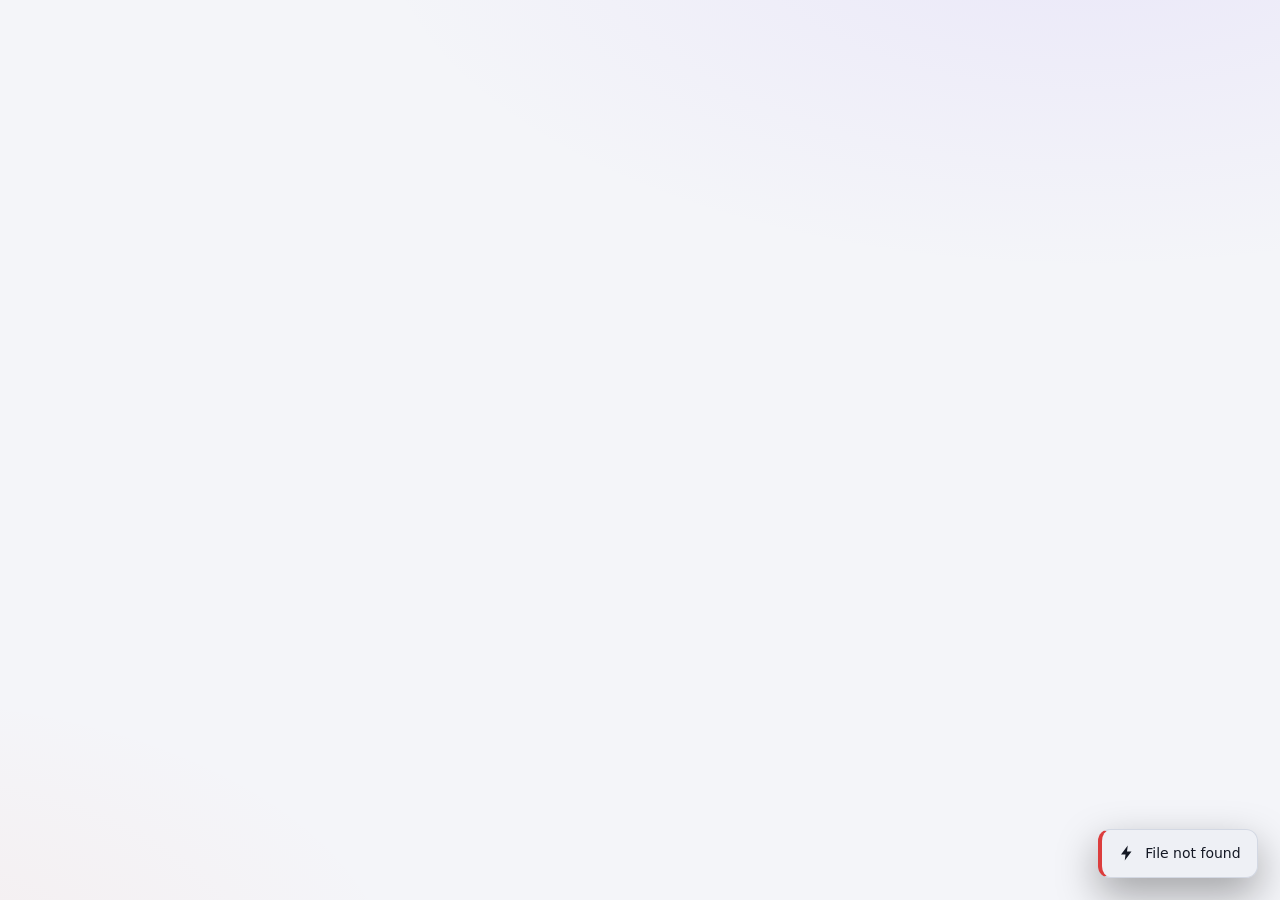
==== core/internal/service/web/index.html @ e174cd07 "Baseline: exact source of arman-vpn-client-main.zip (v1.0.18+139, untouched)" ====
<!doctype html>
<html lang="en">
<head>
  <meta charset="utf-8">
  <meta name="viewport" content="width=device-width, initial-scale=1">
  <meta name="color-scheme" content="dark light">
  <title>Arman VPN</title>
  <link rel="icon" type="image/png" href="icon.png">
  <link rel="stylesheet" href="app.css">
  <script src="app.js" defer></script>
</head>
<body>
  <svg class="icon-sprite" aria-hidden="true">
    <symbol id="i-menu" viewBox="0 0 24 24"><path d="M3 6h18v2H3zm0 5h18v2H3zm0 5h18v2H3z"/></symbol>
    <symbol id="i-close" viewBox="0 0 24 24"><path d="M6.4 5 5 6.4l5.6 5.6L5 17.6 6.4 19l5.6-5.6 5.6 5.6 1.4-1.4-5.6-5.6L19 6.4 17.6 5 12 10.6z"/></symbol>
    <symbol id="i-overview" viewBox="0 0 24 24"><path d="M4 13h6V4H4zm0 7h6v-5H4zm10 0h6v-9h-6zm0-16v5h6V4z"/></symbol>
    <symbol id="i-accounts" viewBox="0 0 24 24"><path d="M16 11a3.5 3.5 0 1 0-3.5-3.5A3.5 3.5 0 0 0 16 11zm-8 0A3 3 0 1 0 5 8a3 3 0 0 0 3 3zm0 2c-2.7 0-6 1.3-6 3.5V19h7v-2.2c0-1.3.6-2.4 1.6-3.3A9 9 0 0 0 8 13zm8 0c-3 0-7 1.5-7 4v2h14v-2c0-2.5-4-4-7-4z"/></symbol>
    <symbol id="i-globe" viewBox="0 0 24 24"><path d="M12 2a10 10 0 1 0 10 10A10 10 0 0 0 12 2zm6.9 6h-3a15.7 15.7 0 0 0-1.3-3.6A8 8 0 0 1 18.9 8zM12 4a14 14 0 0 1 1.9 4h-3.8A14 14 0 0 1 12 4zM4.3 14a8 8 0 0 1 0-4h3.4a16.5 16.5 0 0 0 0 4zm.8 2h3a15.7 15.7 0 0 0 1.3 3.6A8 8 0 0 1 5.1 16zm3-8h-3a8 8 0 0 1 4.3-3.6A15.7 15.7 0 0 0 8.1 8zM12 20a14 14 0 0 1-1.9-4h3.8A14 14 0 0 1 12 20zm2.3-6H9.7a14.7 14.7 0 0 1 0-4h4.6a14.7 14.7 0 0 1 0 4zm.3 5.6a15.7 15.7 0 0 0 1.3-3.6h3a8 8 0 0 1-4.3 3.6zm1.7-5.6a16.5 16.5 0 0 0 0-4h3.4a8 8 0 0 1 0 4z"/></symbol>
    <symbol id="i-logs" viewBox="0 0 24 24"><path d="M4 4h16a1 1 0 0 1 1 1v14a1 1 0 0 1-1 1H4a1 1 0 0 1-1-1V5a1 1 0 0 1 1-1zm1 2v12h14V6zm2 2.5 3 2.5-3 2.5zM11 14h6v1.5h-6z"/></symbol>
    <symbol id="i-settings" viewBox="0 0 24 24"><path d="M19.4 13a7.5 7.5 0 0 0 0-2l2.1-1.6-2-3.5-2.5 1a7.4 7.4 0 0 0-1.7-1L15 3.3h-4l-.4 2.6a7.4 7.4 0 0 0-1.7 1l-2.5-1-2 3.5L6.6 11a7.5 7.5 0 0 0 0 2l-2.1 1.6 2 3.5 2.5-1a7.4 7.4 0 0 0 1.7 1l.4 2.6h4l.4-2.6a7.4 7.4 0 0 0 1.7-1l2.5 1 2-3.5zM13 15.5a3.5 3.5 0 1 1 3.5-3.5 3.5 3.5 0 0 1-3.5 3.5z" transform="translate(-1 0)"/></symbol>
    <symbol id="i-star" viewBox="0 0 24 24"><path transform="translate(0 .45)" d="m12 2.5 2.9 6.1 6.6.8-4.9 4.6 1.3 6.6L12 17.3l-5.9 3.3 1.3-6.6-4.9-4.6 6.6-.8z"/></symbol>
    <symbol id="i-eye" viewBox="0 0 24 24"><path d="M12 5C6.5 5 2.7 9.4 1.5 12c1.2 2.6 5 7 10.5 7s9.3-4.4 10.5-7C21.3 9.4 17.5 5 12 5zm0 12a5 5 0 1 1 5-5 5 5 0 0 1-5 5zm0-8a3 3 0 1 0 3 3 3 3 0 0 0-3-3z"/></symbol>
    <symbol id="i-eye-off" viewBox="0 0 24 24"><path d="m3.3 2 18.7 18.7-1.4 1.4-3.4-3.4A11.5 11.5 0 0 1 12 19C6.5 19 2.7 14.6 1.5 12a13.6 13.6 0 0 1 4.1-5L1.9 3.4zm4.8 7.6A5 5 0 0 0 14.4 16l-1.6-1.6A3 3 0 0 1 9.6 11.2zM12 5c5.5 0 9.3 4.4 10.5 7a13.4 13.4 0 0 1-3 4.1l-3-3A5 5 0 0 0 10 7.6L7.9 5.5A11.6 11.6 0 0 1 12 5z"/></symbol>
    <symbol id="i-help" viewBox="0 0 24 24"><path d="M12 2a10 10 0 1 0 10 10A10 10 0 0 0 12 2zm0 18a8 8 0 1 1 8-8 8 8 0 0 1-8 8zm-1-4h2v2h-2zm1-10a4 4 0 0 0-4 4h2a2 2 0 1 1 2 2 1 1 0 0 0-1 1v2h2v-1.1A4 4 0 0 0 12 6z"/></symbol>
    <symbol id="i-alert" viewBox="0 0 24 24"><path d="M12 2.5 1.5 21h21zm0 4.2L19 19H5zM11 10v5h2v-5zm0 6.5v2h2v-2z"/></symbol>
    <symbol id="i-folder" viewBox="0 0 24 24"><path d="M3 5a1 1 0 0 1 1-1h6l2 2h8a1 1 0 0 1 1 1v12a1 1 0 0 1-1 1H4a1 1 0 0 1-1-1zm2 1v12h14V8h-7.8l-2-2z"/></symbol>
    <symbol id="i-bolt" viewBox="0 0 24 24"><path d="M13 2 4 14h6l-1 8 9-12h-6z"/></symbol>
    <symbol id="i-refresh" viewBox="0 0 24 24"><path d="M17.7 6.3A8 8 0 1 0 20 12h-2a6 6 0 1 1-1.8-4.2L13 11h7V4z"/></symbol>
    <symbol id="i-more" viewBox="0 0 24 24"><path d="M12 8a2 2 0 1 0-2-2 2 2 0 0 0 2 2zm0 2a2 2 0 1 0 2 2 2 2 0 0 0-2-2zm0 6a2 2 0 1 0 2 2 2 2 0 0 0-2-2z"/></symbol>
    <symbol id="i-plus" viewBox="0 0 24 24"><path d="M11 5h2v6h6v2h-6v6h-2v-6H5v-2h6z"/></symbol>
    <symbol id="i-copy" viewBox="0 0 24 24"><path d="M8 7V4a1 1 0 0 1 1-1h11a1 1 0 0 1 1 1v11a1 1 0 0 1-1 1h-3v3a1 1 0 0 1-1 1H5a1 1 0 0 1-1-1V8a1 1 0 0 1 1-1zm2 0h6a1 1 0 0 1 1 1v6h2V5h-9zM6 9v9h9V9z"/></symbol>
    <symbol id="i-up" viewBox="0 0 24 24"><path d="m12 7 6 6-1.4 1.4-4.6-4.6-4.6 4.6L6 13z"/></symbol>
    <symbol id="i-down" viewBox="0 0 24 24"><path d="m12 17-6-6 1.4-1.4 4.6 4.6 4.6-4.6L18 11z"/></symbol>
    <symbol id="i-trash" viewBox="0 0 24 24"><path d="M9 3h6l1 2h4v2H4V5h4zm-3 6h12l-1 12H7zm4 2v8h1.5v-8zm3.5 0v8H15v-8z"/></symbol>
    <symbol id="i-moon" viewBox="0 0 24 24"><path d="M20 15.3A8.5 8.5 0 0 1 8.7 4a8.5 8.5 0 1 0 11.3 11.3z"/></symbol>
    <symbol id="i-sun" viewBox="0 0 24 24"><path d="M12 7a5 5 0 1 0 5 5 5 5 0 0 0-5-5zm-1-5h2v3h-2zm0 17h2v3h-2zM2 11h3v2H2zm17 0h3v2h-3zM4.2 5.6l1.4-1.4 2.1 2.1-1.4 1.4zm12.1 12.1 1.4-1.4 2.1 2.1-1.4 1.4zM4.2 18.4l2.1-2.1 1.4 1.4-2.1 2.1zM16.3 6.3l2.1-2.1 1.4 1.4-2.1 2.1z"/></symbol>
    <symbol id="i-logout" viewBox="0 0 24 24"><path d="M10 3H4a1 1 0 0 0-1 1v16a1 1 0 0 0 1 1h6v-2H5V5h5zm6.6 4.4L15.2 8.8 17.4 11H9v2h8.4l-2.2 2.2 1.4 1.4L21.2 12z"/></symbol>
    <symbol id="i-power" viewBox="0 0 24 24"><path d="M11 2h2v10h-2zm-4.9 3.3 1.4 1.4A7 7 0 1 0 16.5 6.7l1.4-1.4A9 9 0 1 1 6.1 5.3z"/></symbol>
    <symbol id="i-swap" viewBox="0 0 24 24"><path d="M6.99 11 3 15l3.99 4v-3H14v-2H6.99v-3zM21 9l-3.99-4v3H10v2h7.01v3L21 9z"/></symbol>
    <symbol id="i-route" viewBox="0 0 24 24"><path d="M9.78 11.16 8.36 12.58c-.68-.69-1.34-1.58-1.79-2.94l1.94-.49c.32.89.77 1.5 1.27 2.01zM11 6 7 2 3 6h3.02c.02.81.08 1.54.19 2.17l1.94-.49C8.08 7.2 8.03 6.63 8.02 6H11zm10 0-4-4-4 4h2.99c-.1 3.68-1.28 4.75-2.54 5.88-.5.44-1.01.92-1.45 1.55-.34-.49-.73-.88-1.13-1.24L9.46 13.6c.93.85 1.54 1.54 1.54 3.4v5h2v-5c0-2.02.71-2.66 1.79-3.63 1.38-1.24 3.08-2.78 3.2-7.37H21z"/></symbol>
    <symbol id="i-dns" viewBox="0 0 24 24"><path d="M20 13H4c-.55 0-1 .45-1 1v6c0 .55.45 1 1 1h16c.55 0 1-.45 1-1v-6c0-.55-.45-1-1-1zM7 19c-1.1 0-2-.9-2-2s.9-2 2-2 2 .9 2 2-.9 2-2 2zM20 3H4c-.55 0-1 .45-1 1v6c0 .55.45 1 1 1h16c.55 0 1-.45 1-1V4c0-.55-.45-1-1-1zM7 9c-1.1 0-2-.9-2-2s.9-2 2-2 2 .9 2 2-.9 2-2 2z"/></symbol>
    <symbol id="i-pin" viewBox="0 0 24 24"><path d="M12 2C8.13 2 5 5.13 5 9c0 5.25 7 13 7 13s7-7.75 7-13c0-3.87-3.13-7-7-7zm0 9.5c-1.38 0-2.5-1.12-2.5-2.5s1.12-2.5 2.5-2.5 2.5 1.12 2.5 2.5-1.12 2.5-2.5 2.5z"/></symbol>
    <symbol id="i-lock" viewBox="0 0 24 24"><path d="M17 9V7a5 5 0 0 0-10 0v2H5v12h14V9zm-8-2a3 3 0 0 1 6 0v2H9zm4 9.7V18h-2v-1.3a2 2 0 1 1 2 0z"/></symbol>
    <symbol id="i-check" viewBox="0 0 24 24"><path d="m9.5 16.2-4.2-4.2-1.4 1.4 5.6 5.6 11-11-1.4-1.4z"/></symbol>
    <symbol id="i-gauge" viewBox="0 0 24 24"><path d="M12 4a10 10 0 0 0-8.7 15h17.4A10 10 0 0 0 12 4zm0 2a8 8 0 0 1 7.5 11h-15A8 8 0 0 1 12 6zm3.5 2.6-3 4.4a1.6 1.6 0 1 0 1.3.9z"/></symbol>
    <symbol id="i-key" viewBox="0 0 24 24"><path d="M12.65 10A5.99 5.99 0 0 0 7 6c-3.31 0-6 2.69-6 6s2.69 6 6 6a5.99 5.99 0 0 0 5.65-4H17v4h4v-4h2v-4H12.65zM7 14c-1.1 0-2-.9-2-2s.9-2 2-2 2 .9 2 2-.9 2-2 2z"/></symbol>
    <symbol id="i-tune" viewBox="0 0 24 24"><path d="M3 17v2h6v-2H3zM3 5v2h10V5H3zm10 16v-2h8v-2h-8v-2h-2v6h2zM7 9v2H3v2h4v2h2V9H7zm14 4v-2H11v2h10zm-6-4h2V7h4V5h-4V3h-2v6z"/></symbol>
    <symbol id="i-timer" viewBox="0 0 24 24"><path d="M15 1H9v2h6V1zm-4 13h2V8h-2v6zm8.03-6.61 1.42-1.42c-.43-.51-.9-.99-1.41-1.41l-1.42 1.42A8.962 8.962 0 0 0 12 4c-4.97 0-9 4.03-9 9s4.02 9 9 9a8.994 8.994 0 0 0 7.03-14.61zM12 20c-3.87 0-7-3.13-7-7s3.13-7 7-7 7 3.13 7 7-3.13 7-7 7z"/></symbol>
    <symbol id="i-block" viewBox="0 0 24 24"><path d="M12 2C6.48 2 2 6.48 2 12s4.48 10 10 10 10-4.48 10-10S17.52 2 12 2zM4 12c0-4.42 3.58-8 8-8 1.85 0 3.55.63 4.9 1.69L5.69 16.9A7.902 7.902 0 0 1 4 12zm8 8c-1.85 0-3.55-.63-4.9-1.69L18.31 7.1A7.902 7.902 0 0 1 20 12c0 4.42-3.58 8-8 8z"/></symbol>
    <symbol id="i-lan" viewBox="0 0 24 24"><path d="M13 22h8v-7h-3v-4h-5V9h3V2H8v7h3v2H6v4H3v7h8v-7H8v-2h8v2h-3z"/></symbol>
    <symbol id="i-lan" viewBox="0 0 24 24"><path d="M13 22h8v-7h-3v-4h-5V9h3V2H8v7h3v2H6v4H3v7h8v-7H8v-2h8v2h-3v7zM10 7V4h4v3h-4zM9 17v3H5v-3h4zm10 0v3h-4v-3h4z"/></symbol>
    <symbol id="i-cut" viewBox="0 0 24 24"><path d="M9.64 7.64c.23-.5.36-1.05.36-1.64 0-2.21-1.79-4-4-4S2 3.79 2 6s1.79 4 4 4c.59 0 1.14-.13 1.64-.36L10 12l-2.36 2.36C7.14 14.13 6.59 14 6 14c-2.21 0-4 1.79-4 4s1.79 4 4 4 4-1.79 4-4c0-.59-.13-1.14-.36-1.64L12 14l7 7h3v-1L9.64 7.64zM6 8c-1.1 0-2-.89-2-2s.9-2 2-2 2 .89 2 2-.9 2-2 2zm0 12c-1.1 0-2-.89-2-2s.9-2 2-2 2 .89 2 2-.9 2-2 2zm6-7.5c-.28 0-.5-.22-.5-.5s.22-.5.5-.5.5.22.5.5-.22.5-.5.5zM19 3l-6 6 2 2 7-7V3z"/></symbol>
    <symbol id="i-ethernet" viewBox="0 0 24 24"><path d="M7.77 6.76 6.23 5.48.82 12l5.41 6.52 1.54-1.28L3.42 12l4.35-5.24zM7 13h2v-2H7v2zm10-2h-2v2h2v-2zm-6 2h2v-2h-2v2zm6.77-7.52-1.54 1.28L20.58 12l-4.35 5.24 1.54 1.28L23.18 12l-5.41-6.52z"/></symbol>
    <symbol id="i-computer" viewBox="0 0 24 24"><path d="M20 18c1.1 0 1.99-.9 1.99-2L22 6c0-1.1-.9-2-2-2H4c-1.1 0-2 .9-2 2v10c0 1.1.9 2 2 2H0v2h24v-2h-4zM4 6h16v10H4V6z"/></symbol>
    <symbol id="i-search" viewBox="0 0 24 24"><path d="M15.5 14h-.79l-.28-.27A6.471 6.471 0 0 0 16 9.5 6.5 6.5 0 1 0 9.5 16c1.61 0 3.09-.59 4.23-1.57l.27.28v.79l5 4.99L20.49 19l-4.99-5zm-6 0C7.01 14 5 11.99 5 9.5S7.01 5 9.5 5 14 7.01 14 9.5 11.99 14 9.5 14z"/></symbol>
    <symbol id="i-flag" viewBox="0 0 24 24"><path d="M14.4 6 14 4H5v17h2v-7h5.6l.4 2h7V6z"/></symbol>
    <symbol id="i-link" viewBox="0 0 24 24"><path d="M3.9 12c0-1.71 1.39-3.1 3.1-3.1h4V7H7c-2.76 0-5 2.24-5 5s2.24 5 5 5h4v-1.9H7c-1.71 0-3.1-1.39-3.1-3.1zM8 13h8v-2H8v2zm9-6h-4v1.9h4c1.71 0 3.1 1.39 3.1 3.1s-1.39 3.1-3.1 3.1h-4V17h4c2.76 0 5-2.24 5-5s-2.24-5-5-5z"/></symbol>
    <symbol id="i-percent" viewBox="0 0 24 24"><path d="M7.5 11C9.43 11 11 9.43 11 7.5S9.43 4 7.5 4 4 5.57 4 7.5 5.57 11 7.5 11zm0-5C8.33 6 9 6.67 9 7.5S8.33 9 7.5 9 6 8.33 6 7.5 6.67 6 7.5 6zM4.0025 18.5832 18.59 3.9955l1.4142 1.4142L5.4167 19.9974zM16.5 13c-1.93 0-3.5 1.57-3.5 3.5s1.57 3.5 3.5 3.5 3.5-1.57 3.5-3.5-1.57-3.5-3.5-3.5zm0 5c-.83 0-1.5-.67-1.5-1.5s.67-1.5 1.5-1.5 1.5.67 1.5 1.5-.67 1.5-1.5 1.5z"/></symbol>
    <symbol id="i-github" viewBox="0 0 16 16"><path d="M8 0C3.58 0 0 3.58 0 8c0 3.54 2.29 6.53 5.47 7.59.4.07.55-.17.55-.38 0-.19-.01-.82-.01-1.49-2.01.37-2.53-.49-2.69-.94-.09-.23-.48-.94-.82-1.13-.28-.15-.68-.52-.01-.53.63-.01 1.08.58 1.23.82.72 1.21 1.87.87 2.33.66.07-.52.28-.87.51-1.07-1.78-.2-3.64-.89-3.64-3.95 0-.87.31-1.59.82-2.15-.08-.2-.36-1.02.08-2.12 0 0 .67-.21 2.2.82.64-.18 1.32-.27 2-.27s1.36.09 2 .27c1.53-1.04 2.2-.82 2.2-.82.44 1.1.16 1.92.08 2.12.51.56.82 1.27.82 2.15 0 3.07-1.87 3.75-3.65 3.95.29.25.54.73.54 1.48 0 1.07-.01 1.93-.01 2.2 0 .21.15.46.55.38A8.01 8.01 0 0 0 16 8c0-4.42-3.58-8-8-8z"/></symbol>
    <symbol id="i-server" viewBox="0 0 24 24"><path d="M2 20h20v-4H2v4zm2-3h2v2H4v-2zM2 4v4h20V4H2zm4 3H4V5h2v2zm-4 7h20v-4H2v4zm2-3h2v2H4v-2z"/></symbol>
  </svg>

  <div id="login-view" class="login-view" hidden>
    <form id="login-form" class="login-card">
      <div class="brand-mark big" aria-hidden="true"></div>
      <h1>Arman VPN</h1>
      <p class="muted">Sign in to the proxy console.</p>
      <label class="field"><span>Username</span><input name="username" autocomplete="username" required></label>
      <label class="field"><span>Password</span><input name="password" type="password" autocomplete="current-password" required data-reveal></label>
      <p class="form-error" id="login-error"></p>
      <button type="submit" class="btn primary block">Sign in</button>
    </form>
  </div>

  <div id="app" class="shell" hidden>
    <!-- Narrow screens: the bar with the menu button; the sidebar is then a
         drawer (setNavOpen). -->
    <header class="mobile-bar">
      <button id="nav-toggle" class="btn icon" aria-label="Open the menu" aria-controls="sidebar" aria-expanded="false"><svg><use href="#i-menu"/></svg></button>
      <div class="brand-mark" aria-hidden="true"></div>
      <span class="brand-name">Arman VPN</span>
      <!-- The theme switch and Sign out, moved here on narrow screens
           (placeHeadButtons). -->
      <div class="bar-actions" id="bar-actions"></div>
    </header>
    <div class="nav-backdrop" id="nav-backdrop"></div>
    <aside class="sidebar" id="sidebar">
      <div class="brand">
        <div class="brand-mark" aria-hidden="true"></div>
        <div>
          <div class="brand-name">Arman VPN</div>
          <div class="brand-sub">Proxy console</div>
        </div>
        <button id="nav-close" class="btn icon nav-close" aria-label="Close the menu"><svg><use href="#i-close"/></svg></button>
      </div>
      <nav class="nav" role="tablist">
        <button class="nav-item active" data-view="overview"><svg><use href="#i-overview"/></svg><span>Overview</span></button>
        <button class="nav-item" data-view="locations"><svg><use href="#i-globe"/></svg><span>Servers</span></button>
        <button class="nav-item" data-view="accounts"><svg><use href="#i-accounts"/></svg><span>Accounts</span><b class="nav-badge" id="nav-accounts-badge" hidden></b></button>
        <button class="nav-item" data-view="logs"><svg><use href="#i-logs"/></svg><span>Logs</span></button>
        <button class="nav-item" data-view="settings"><svg><use href="#i-settings"/></svg><span>Settings</span></button>
        <button class="nav-item" data-view="help"><svg><use href="#i-help"/></svg><span>Help</span></button>
      </nav>
      <div class="sidebar-foot">
        <div class="mini-status" id="mini-status">
          <span class="mini-flag" id="mini-flag"><span class="dot"></span></span>
          <div>
            <div class="mini-title" id="mini-title">…</div>
            <div class="mini-sub" id="mini-sub"></div>
          </div>
        </div>
        <div class="version-tag" id="version-tag" title="Program version"></div>
        <a class="version-tag repo-link" href="https://github.com/armanlife/arman-vpn-client" target="_blank" rel="noopener noreferrer"><svg aria-hidden="true"><use href="#i-github"/></svg><span>GitHub</span></a>
      </div>
    </aside>

    <div class="main">
      <header class="page-head">
        <div>
          <h1 id="page-title">Overview</h1>
          <p class="muted" id="page-sub" hidden></p>
        </div>
        <div class="head-actions" id="head-actions">
          <span id="state-pill" class="pill">…</span>
          <span class="head-sep" aria-hidden="true"></span>
          <button id="theme-toggle" class="btn icon" title="Switch between dark and light" aria-label="Switch between dark and light"><svg><use href="#i-moon"/></svg></button>
          <button id="logout" class="btn icon" title="Sign out" aria-label="Sign out" hidden><svg><use href="#i-logout"/></svg></button>
        </div>
      </header>

      <div id="banner" class="banner" hidden></div>

      <main>
        <!-- ======================================================= overview -->
        <section id="view-overview" class="view">
          <article class="hero card">
            <div class="hero-status">
              <div class="pulse" id="hero-pulse"><span></span></div>
              <div class="hero-text">
                <div class="eyebrow" id="hero-eyebrow">Status</div>
                <h2 class="hero-title"><span id="hero-flag"></span><span id="hero-title">…</span></h2>
                <p class="muted" id="hero-message"></p>
                <div class="chips" id="hero-chips"></div>
              </div>
            </div>
            <div class="hero-actions">
              <button id="run-test" class="btn primary"><svg><use href="#i-bolt"/></svg><span>Test connection</span></button>
              <button id="restart-proxy" class="btn"><svg><use href="#i-refresh"/></svg><span>Restart</span></button>
              <button id="power" class="btn" title="Off: the proxy port closes and nothing connects to Mozilla until it is turned on again (here or in the app)"><svg><use href="#i-power"/></svg><span>Turn off</span></button>
            </div>
          </article>

          <div id="notices" class="notices" hidden></div>

          <div class="kpis">
            <article class="kpi card" id="kpi-account">
              <div class="kpi-label">Active account</div>
              <div class="kpi-body">
                <svg class="gauge" viewBox="0 0 42 42" aria-hidden="true">
                  <circle class="gauge-track" cx="21" cy="21" r="17"></circle>
                  <circle class="gauge-fill" id="gauge-fill" cx="21" cy="21" r="17" stroke-dasharray="0 107"></circle>
                </svg>
                <div>
                  <div class="kpi-value" id="kpi-usage">–</div>
                  <div class="kpi-sub" id="kpi-usage-sub"></div>
                </div>
              </div>
            </article>
            <article class="kpi card">
              <div class="kpi-label">Latency</div>
              <div class="kpi-value" id="kpi-latency">–</div>
              <div class="kpi-sub" id="kpi-latency-sub">Run a connection test</div>
            </article>
            <article class="kpi card">
              <div class="kpi-label">Speed</div>
              <div class="kpi-value speed"><span class="speed-down" id="kpi-down">–</span></div>
              <div class="kpi-sub" id="kpi-speed-sub"></div>
            </article>
            <article class="kpi card">
              <div class="kpi-label" id="kpi-uptime-label">Uptime</div>
              <div class="kpi-value" id="kpi-uptime">–</div>
              <div class="kpi-sub" id="kpi-uptime-sub"></div>
            </article>
          </div>

          <div class="grid-2">
            <article class="card">
              <div class="card-head"><h3>Active account</h3><a class="link" href="#accounts">Manage</a></div>
              <div id="active-account"></div>
            </article>
            <article class="card">
              <div class="card-head"><h3>Connection test</h3><span class="muted small" id="test-when"></span></div>
              <div id="test-result" class="test-result"><p class="muted">Sends an HTTPS request through the tunnel and times each stage.</p></div>
            </article>
          </div>

          <div class="grid-2">
            <article class="card">
              <div class="card-head"><h3>Proxy</h3></div>
              <dl class="facts" id="proxy-facts"></dl>
            </article>
            <article class="card">
              <div class="card-head"><h3>Recent activity</h3><a class="link" href="#logs">All logs</a></div>
              <div class="mini-log" id="recent-log"></div>
            </article>
          </div>
        </section>

        <!-- ======================================================= accounts -->
        <section id="view-accounts" class="view" hidden>
          <div class="toolbar-row">
            <p class="muted" id="accounts-hint"></p>
            <div class="hero-actions">
              <a class="btn" href="https://accounts.firefox.com/" target="_blank" rel="noopener noreferrer"><svg><use href="#i-link"/></svg><span>Create account</span></a>
              <button id="add-account" class="btn primary"><svg><use href="#i-plus"/></svg><span>Add account</span></button>
              <details class="more-menu" id="backup-menu">
                <summary class="btn" title="More" aria-label="More"><svg><use href="#i-more"/></svg></summary>
                <div class="menu-panel">
                  <button type="button" id="backup-save"><svg><use href="#i-down"/></svg><span>Save a backup</span></button>
                  <button type="button" id="backup-import"><svg><use href="#i-up"/></svg><span>Import a backup</span></button>
                </div>
              </details>
              <input type="file" id="backup-file" accept=".zip,application/zip" hidden>
            </div>
          </div>
          <div id="account-list" class="account-list"></div>
        </section>

        <!-- ====================================================== locations -->
        <section id="view-locations" class="view" hidden>
          <article class="card mode-card">
            <div>
              <div class="eyebrow">Server selection</div>
              <h3 id="mode-title">…</h3>
              <p class="muted small" id="mode-sub"></p>
            </div>
            <div class="mode-actions">
              <button class="btn" id="mode-recommended">Auto (recommended)</button>
              <button class="btn" id="mode-fastest"><svg><use href="#i-bolt"/></svg><span>Auto (fastest)</span></button>
            </div>
          </article>

          <div class="toolbar-row">
            <div class="toolbar">
              <div class="segmented" role="group" aria-label="Sort">
                <button class="seg active" data-sort="latency">Real delay</button>
                <button class="seg" data-sort="name">Name</button>
              </div>
              <input id="location-search" type="search" placeholder="Search servers">
            </div>
            <button id="measure" class="btn primary"><svg><use href="#i-gauge"/></svg><span>Test real delay</span></button>
          </div>
          <p class="muted small" id="ping-note"></p>
          <p class="muted small" id="serverlist-note"></p>
          <div class="table-card card">
            <table class="table" id="location-table">
              <thead><tr><th>Server</th><th class="hide-sm">Address</th><th>Real delay</th><th></th></tr></thead>
              <tbody></tbody>
            </table>
          </div>
        </section>

        <!-- =========================================================== logs -->
        <section id="view-logs" class="view" hidden>
          <div class="segmented logs-tabs" role="group" aria-label="Log or connections">
            <button class="seg active" data-logtab="log">Log</button>
            <button class="seg" data-logtab="connections">Connections</button>
          </div>
          <div id="logs-log">
          <div class="toolbar-row">
            <div class="toolbar">
              <select id="log-level">
                <option value="DEBUG">All levels</option>
                <option value="INFO" selected>Info and above</option>
                <option value="WARN">Warnings and errors</option>
                <option value="ERROR">Errors only</option>
              </select>
              <input id="log-search" type="search" placeholder="Filter text">
              <label class="switch"><input type="checkbox" id="log-follow" checked><span></span>Follow</label>
            </div>
            <button id="log-clear" class="btn">Clear view</button>
          </div>
          <div id="log-list" class="terminal" role="log" aria-live="polite"></div>
          </div>
          <!-- The proxy's connections (GET /api/connections), in the order
               they started, read once a second while shown. -->
          <div id="logs-connections" hidden>
            <div class="toolbar-row">
              <div class="toolbar">
                <input id="conn-search" type="search" placeholder="Filter destinations">
                <span id="conn-open" class="muted"></span>
                <label class="switch"><input type="checkbox" id="conn-follow" checked><span></span>Follow</label>
              </div>
              <button id="conn-clear" class="btn">Clear</button>
            </div>
            <div class="table-card card conn-card" id="conn-card">
              <table class="table conn-table">
                <thead><tr><th>Time</th><th>Destination</th><th>Rule</th><th>Protocol</th><th class="hide-sm">Traffic</th><th class="hide-sm">Duration</th></tr></thead>
                <tbody id="conn-rows"></tbody>
              </table>
              <p id="conn-empty" class="muted conn-empty">No connections yet.</p>
            </div>
          </div>
        </section>

        <!-- ======================================================= settings -->
        <section id="view-settings" class="view" hidden>
          <form id="settings-form" class="settings">
            <nav class="settings-nav">
              <a href="#set-dashboard"><svg><use href="#i-overview"/></svg><span>Dashboard</span></a>
              <a href="#set-connection"><svg><use href="#i-globe"/></svg><span>Connection</span></a>
              <a href="#set-local"><svg><use href="#i-ethernet"/></svg><span>Local proxy</span></a>
              <a href="#set-dns"><svg><use href="#i-dns"/></svg><span>DNS</span></a>
              <a href="#set-routing"><svg><use href="#i-route"/></svg><span>Routing</span></a>
              <a href="#set-accounts"><svg><use href="#i-accounts"/></svg><span>Accounts</span></a>
              <a href="#set-blocked"><svg><use href="#i-lock"/></svg><span>If Mozilla is blocked</span></a>
              <a href="#set-fragment"><svg><use href="#i-cut"/></svg><span>TLS fragmentation</span></a>
              <a href="#set-upstream"><svg><use href="#i-lan"/></svg><span>Upstream proxy</span></a>
              <a href="#set-advanced"><svg><use href="#i-tune"/></svg><span>Advanced</span></a>
            </nav>
            <div class="settings-body">
              <!-- Each setting is a row: an icon, its name with a short hint,
                   and its control at the end (under the text on a narrow
                   screen, and for lists). -->
              <fieldset class="card" id="set-dashboard">
                <legend><svg><use href="#i-overview"/></svg>Dashboard</legend>
                <div class="set-list">
                  <div class="set-row">
                    <span class="set-ic"><svg><use href="#i-lan"/></svg></span>
                    <span class="set-text"><label for="dash-host">Access</label><small>All networks: open it from other devices; set a login</small></span>
                    <span class="set-ctl">
                      <select id="dash-host" data-listen="dashboard">
                        <option value="127.0.0.1">This device only (127.0.0.1)</option>
                        <option value="0.0.0.0">All networks (0.0.0.0)</option>
                      </select>
                    </span>
                  </div>
                  <div class="set-row">
                    <span class="set-ic"><svg><use href="#i-ethernet"/></svg></span>
                    <span class="set-text"><label for="dash-port">Port</label></span>
                    <span class="set-ctl"><input id="dash-port" class="port" type="number" min="1" max="65535" required></span>
                  </div>
                  <div class="set-row stack">
                    <span class="set-ic"><svg><use href="#i-key"/></svg></span>
                    <span class="set-text"><span class="set-title">Login</span><small class="points"><span>A username and a password (at least 6 characters) require a login</span><span>An empty username removes the login</span><span>An empty password keeps the current one</span></small></span>
                    <span class="set-ctl pair">
                      <input name="dashboard.username" autocomplete="off" placeholder="Username" aria-label="Dashboard username">
                      <input name="dashboard_password" class="secret" autocomplete="off" spellcheck="false" autocapitalize="off" placeholder="New password" aria-label="New dashboard password" data-reveal data-1p-ignore data-lpignore="true" data-bwignore>
                    </span>
                  </div>
                </div>
              </fieldset>

              <fieldset class="card" id="set-connection">
                <legend><svg><use href="#i-globe"/></svg>Connection</legend>
                <p class="set-intro">How this program reaches Mozilla, and where the traffic leaves from.</p>
                <div class="set-list">
                  <div class="set-row">
                    <span class="set-ic"><svg><use href="#i-pin"/></svg></span>
                    <span class="set-text"><label for="location-select">Location</label><small class="points"><span>Auto: Mozilla's recommended location</span><span>Fastest: the lowest delay, chosen at each start</span></small></span>
                    <span class="set-ctl"><select name="location" id="location-select"></select></span>
                  </div>
                  <div class="set-row" id="server-field" hidden>
                    <span class="set-ic"><svg><use href="#i-server"/></svg></span>
                    <span class="set-text"><label for="f-server">Server address</label><small>host:port of a Mozilla proxy server</small></span>
                    <span class="set-ctl"><input id="f-server" name="proxy.server" spellcheck="false" placeholder="host:443"></span>
                  </div>
                  <div class="set-row">
                    <span class="set-ic"><svg><use href="#i-bolt"/></svg></span>
                    <span class="set-text"><span class="set-title">Protocol</span><small>HTTP/3 falls back to HTTP/2 where QUIC is blocked; HTTP/1.1 opens a TLS connection per site connection, for networks that slow or cut long connections</small></span>
                    <span class="set-ctl">
                      <span class="segs" role="radiogroup" aria-label="Protocol">
                        <label><input type="radio" name="proxy.transport" value="h1"><span>HTTP/1.1</span></label>
                        <label><input type="radio" name="proxy.transport" value="h2"><span>HTTP/2</span></label>
                        <label><input type="radio" name="proxy.transport" value="h3"><span>HTTP/3</span></label>
                      </span>
                    </span>
                  </div>
                  <div class="set-row">
                    <span class="set-ic"><svg><use href="#i-lan"/></svg></span>
                    <span class="set-text"><label for="f-ip-version">IP version</label><small>The connection to Mozilla's servers only</small></span>
                    <span class="set-ctl">
                      <select id="f-ip-version" name="proxy.ip_version">
                        <option value="auto">Auto (IPv4, then IPv6)</option>
                        <option value="dual">Both at once (dual-stack)</option>
                        <option value="ipv6_first">IPv6 first, then IPv4</option>
                        <option value="ipv4">IPv4 only</option>
                        <option value="ipv6">IPv6 only</option>
                      </select>
                    </span>
                  </div>
                  <div class="set-row">
                    <span class="set-ic"><svg><use href="#i-moon"/></svg></span>
                    <span class="set-text"><label for="f-sleep">Pause when unused</label><small class="points"><span>No traffic for this long: the connection to Mozilla closes and the account rests</span><span>The next connection wakes it in a few seconds</span></small></span>
                    <span class="set-ctl">
                      <select id="f-sleep" name="proxy.idle_sleep">
                        <option value="0s">Never</option>
                        <option value="5m0s">After 5 minutes</option>
                        <option value="15m0s">After 15 minutes</option>
                        <option value="30m0s">After 30 minutes</option>
                        <option value="1h0m0s">After 1 hour</option>
                      </select>
                    </span>
                  </div>
                </div>
              </fieldset>

              <fieldset class="card" id="set-local">
                <legend><svg><use href="#i-ethernet"/></svg>Local proxy</legend>
                <p class="set-intro">Where applications connect: one port for SOCKS5 and HTTP.</p>
                <div class="set-list">
                  <div class="set-row" id="system-proxy-row" hidden>
                    <span class="set-ic"><svg><use href="#i-computer"/></svg></span>
                    <span class="set-text"><span class="set-title">Mode</span><small>System proxy: Windows and most applications go through the VPN</small></span>
                    <span class="set-ctl">
                      <span class="segs" role="radiogroup" aria-label="Mode">
                        <label><input type="radio" name="system_proxy.mode" value="clear"><span>Proxy only</span></label>
                        <label><input type="radio" name="system_proxy.mode" value="set"><span>System proxy</span></label>
                      </span>
                    </span>
                  </div>
                  <div class="set-row">
                    <span class="set-ic"><svg><use href="#i-lan"/></svg></span>
                    <span class="set-text"><label for="proxy-host">Access</label><small>All networks: other devices, or a VPS's clients, can use it too</small></span>
                    <span class="set-ctl">
                      <select id="proxy-host" data-listen="proxy">
                        <option value="127.0.0.1">This device only (127.0.0.1)</option>
                        <option value="0.0.0.0">All networks (0.0.0.0)</option>
                      </select>
                    </span>
                  </div>
                  <div class="set-row">
                    <span class="set-ic"><svg><use href="#i-ethernet"/></svg></span>
                    <span class="set-text"><label for="proxy-port">Port</label></span>
                    <span class="set-ctl"><input id="proxy-port" class="port" type="number" min="1" max="65535" required></span>
                  </div>
                  <div class="set-row stack">
                    <span class="set-ic"><svg><use href="#i-key"/></svg></span>
                    <span class="set-text"><span class="set-title">Login</span><small class="points"><span>Optional: set both, or neither</span><span>Open to the network without one, anyone who finds the port can use it</span></small></span>
                    <span class="set-ctl pair">
                      <input name="proxy.username" autocomplete="off" placeholder="Username" aria-label="Proxy username">
                      <input name="proxy.password" class="secret" autocomplete="off" spellcheck="false" autocapitalize="off" placeholder="Password" aria-label="Proxy password" data-reveal data-1p-ignore data-lpignore="true" data-bwignore>
                    </span>
                  </div>
                </div>
              </fieldset>

              <fieldset class="card" id="set-dns">
                <legend><svg><use href="#i-dns"/></svg>DNS</legend>
                <p class="set-intro">How this program finds Mozilla's servers. Sites opened through the VPN are looked up by Mozilla's exit, never here.</p>
                <div class="set-list">
                  <div class="set-row">
                    <span class="set-ic"><svg><use href="#i-dns"/></svg></span>
                    <span class="set-text"><label for="dns-preset">Servers</label><small>Encrypted DNS avoids wrong answers on filtered networks</small></span>
                    <span class="set-ctl">
                      <select id="dns-preset">
                        <option value="auto">Automatic (Cloudflare, Google, Quad9)</option>
                        <option value="system">System DNS</option>
                        <option value="cloudflare">Cloudflare, HTTPS (1.1.1.1)</option>
                        <option value="google">Google, HTTPS (8.8.8.8)</option>
                        <option value="quad9">Quad9, HTTPS (9.9.9.9)</option>
                        <option value="cloudflare_dot">Cloudflare, TLS (1.1.1.1:853)</option>
                        <option value="custom">Custom…</option>
                      </select>
                    </span>
                  </div>
                  <div class="set-row stack" id="dns-custom-field" hidden>
                    <span class="set-ic"><svg><use href="#i-link"/></svg></span>
                    <span class="set-text"><label for="dns-custom">Custom servers</label><small>One per line: https://host/dns-query, tls://host, or an IP address</small></span>
                    <span class="set-ctl"><textarea id="dns-custom" rows="3" spellcheck="false" placeholder="https://1.1.1.1/dns-query&#10;tls://9.9.9.9&#10;8.8.8.8"></textarea></span>
                  </div>
                  <div class="set-row">
                    <span class="set-ic"><svg><use href="#i-refresh"/></svg></span>
                    <span class="set-text"><label for="f-dns-fallback">Fall back to the system DNS</label><small>When these servers do not answer</small></span>
                    <span class="set-ctl"><label class="switch"><input type="checkbox" id="f-dns-fallback" name="dns.fallback_to_system"><span></span></label></span>
                  </div>
                  <div class="set-row stack">
                    <span class="set-ic"><svg><use href="#i-gauge"/></svg></span>
                    <span class="set-text"><span class="set-title">Test</span><small class="points"><span>Looks up Mozilla's addresses with the servers above and with the system DNS</span><span>Filtered: the network tampers with DNS</span></small></span>
                    <span class="set-ctl start"><button type="button" class="btn" id="dns-test"><svg><use href="#i-gauge"/></svg><span>Test DNS</span></button></span>
                  </div>
                </div>
                <div id="dns-test-result"></div>
              </fieldset>

              <fieldset class="card" id="set-routing">
                <legend><svg><use href="#i-route"/></svg>Routing</legend>
                <p class="set-intro">Sends chosen sites straight through your own internet instead of Mozilla: they open faster and use no quota.</p>
                <div class="set-list">
                  <div class="set-row">
                    <span class="set-ic"><svg><use href="#i-flag"/></svg></span>
                    <span class="set-text"><label for="f-region">Country</label><small>Its sites and addresses go directly</small></span>
                    <span class="set-ctl">
                      <select id="f-region" name="routing.region">
                        <option value="ir">Iran</option>
                        <option value="cn">China</option>
                        <option value="ru">Russia</option>
                        <option value="af">Afghanistan</option>
                        <option value="tr">Turkey</option>
                        <option value="id">Indonesia</option>
                        <option value="br">Brazil</option>
                        <option value="">None (only private networks)</option>
                      </select>
                    </span>
                  </div>
                  <div class="set-row">
                    <span class="set-ic"><svg><use href="#i-route"/></svg></span>
                    <span class="set-text"><label for="f-routing">Use routing</label><small id="routing-state" class="route-state"></small></span>
                    <span class="set-ctl"><label class="switch"><input type="checkbox" id="f-routing" name="routing.enabled"><span></span></label></span>
                  </div>
                  <div class="set-row">
                    <span class="set-ic"><svg><use href="#i-block"/></svg></span>
                    <span class="set-text"><label for="routing-ads">Block ads</label><small>Adds geosite:category-ads-all to the Block list</small></span>
                    <span class="set-ctl"><label class="switch"><input type="checkbox" id="routing-ads"><span></span></label></span>
                  </div>
                </div>

                <h4 class="set-sub">Rules</h4>
                <div class="set-list">
                  <div class="set-row stack">
                    <span class="set-ic"><svg><use href="#i-check"/></svg></span>
                    <span class="set-text"><label for="routing-direct">Direct</label><small class="points"><span>Sites and addresses in this list open without the VPN</span><span>The chosen country's rules are already here: add, change, or remove lines</span><span>Choosing another country replaces them</span></small></span>
                    <span class="set-ctl col">
                      <textarea id="routing-direct" rows="6" spellcheck="false" placeholder="domain:example.com&#10;192.0.2.0/24"></textarea>
                      <button type="button" class="btn sm ghost" id="routing-restore"><svg><use href="#i-refresh"/></svg><span>Restore the country's rules</span></button>
                    </span>
                  </div>
                  <div class="set-row stack">
                    <span class="set-ic"><svg><use href="#i-block"/></svg></span>
                    <span class="set-text"><label for="routing-block">Block</label><small>Sites and addresses in this list do not open at all, neither directly nor through the VPN</small></span>
                    <span class="set-ctl"><textarea id="routing-block" rows="3" spellcheck="false" placeholder="domain:example.com"></textarea></span>
                  </div>
                  <details class="set-syntax">
                    <summary>How to write a rule</summary>
                    <dl>
                      <dt><code>domain:example.com</code></dt><dd>The site and its subdomains</dd>
                      <dt><code>full:www.example.com</code></dt><dd>Exactly this name</dd>
                      <dt><code>keyword:bank</code></dt><dd>Names that contain the word</dd>
                      <dt><code>regexp:\.ir$</code></dt><dd>Names that match the expression</dd>
                      <dt><code>geosite:ir</code></dt><dd>Sites of a tag in the geo files</dd>
                      <dt><code>geoip:ir</code></dt><dd>Addresses of a country in the geo files</dd>
                      <dt><code>ext:iran.dat:ir</code></dt><dd>A tag in another geo file</dd>
                      <dt><code>1.2.3.4</code> <code>10.0.0.0/8</code></dt><dd>An address or a network</dd>
                    </dl>
                  </details>
                  <div class="set-row">
                    <span class="set-ic"><svg><use href="#i-search"/></svg></span>
                    <span class="set-text"><label for="f-resolve">Look up names for IP rules</label><small>Applies the IP rules to sites no name rule matched (an encrypted lookup through Mozilla)</small></span>
                    <span class="set-ctl"><label class="switch"><input type="checkbox" id="f-resolve" name="routing.resolve_domains"><span></span></label></span>
                  </div>
                </div>

                <h4 class="set-sub">Geo files</h4>
                <div class="set-list">
                  <div class="set-row">
                    <span class="set-ic"><svg><use href="#i-globe"/></svg></span>
                    <span class="set-text"><label for="routing-source">Source</label><small>Both cover every country</small></span>
                    <span class="set-ctl"><select id="routing-source"><option value="">By hand (the URLs below)</option></select></span>
                  </div>
                  <div class="set-row">
                    <span class="set-ic"><svg><use href="#i-timer"/></svg></span>
                    <span class="set-text"><label for="routing-days">Update every</label></span>
                    <span class="set-ctl"><span class="suffix"><input id="routing-days" type="number" min="1" max="365"><i>days</i></span></span>
                  </div>
                  <details class="set-more">
                    <summary>File URLs</summary>
                    <div class="set-list">
                      <div class="set-row stack">
                        <span class="set-ic"><svg><use href="#i-link"/></svg></span>
                        <span class="set-text"><label for="f-geosite">Sites (geosite.dat)</label></span>
                        <span class="set-ctl"><input id="f-geosite" name="routing.geosite_url" spellcheck="false"></span>
                      </div>
                      <div class="set-row stack">
                        <span class="set-ic"><svg><use href="#i-link"/></svg></span>
                        <span class="set-text"><label for="f-geoip">Addresses (geoip.dat)</label></span>
                        <span class="set-ctl"><input id="f-geoip" name="routing.geoip_url" spellcheck="false"></span>
                      </div>
                    </div>
                  </details>
                  <div class="set-row">
                    <span class="set-ic"><svg><use href="#i-refresh"/></svg></span>
                    <span class="set-text"><span class="set-title">Files</span><small id="routing-files"></small></span>
                    <span class="set-ctl"><button type="button" class="btn" id="routing-update"><svg><use href="#i-refresh"/></svg><span>Update now</span></button></span>
                  </div>
                </div>

                <h4 class="set-sub">Test a destination</h4>
                <div class="route-test">
                  <span class="route-test-row"><input id="route-target" spellcheck="false" placeholder="digikala.com" aria-label="Destination"><button type="button" class="btn" id="route-test"><svg><use href="#i-gauge"/></svg><span>Test</span></button></span>
                  <small class="muted">A name, an address, or a URL: where it goes and which rule decides, with the saved rules</small>
                  <div id="route-test-result"></div>
                </div>
              </fieldset>

              <fieldset class="card" id="set-accounts">
                <legend><svg><use href="#i-accounts"/></svg>Accounts</legend>
                <div class="set-list">
                  <div class="set-row">
                    <span class="set-ic"><svg><use href="#i-percent"/></svg></span>
                    <span class="set-text"><label for="f-threshold">Switch accounts at</label><small>The next account takes over when the active one has used this share of its data, without dropping connections</small></span>
                    <span class="set-ctl"><span class="suffix"><input id="f-threshold" name="accounts.switch_threshold_percent" type="number" min="1" max="100" step="1"><i>%</i></span></span>
                  </div>
                </div>
              </fieldset>

              <fieldset class="card" id="set-blocked">
                <legend><svg><use href="#i-lock"/></svg>If Mozilla is blocked</legend>
                <div class="set-list">
                  <div class="set-row">
                    <span class="set-ic"><svg><use href="#i-swap"/></svg></span>
                    <span class="set-text"><label for="f-shared-relay-on">Shared relay</label><small>Use the app's shared relays if Mozilla blocks your region. An enabled personal relay takes priority.</small></span>
                    <span class="set-ctl"><label class="switch"><input type="checkbox" id="f-shared-relay-on" name="network.shared_relay_enabled"><span></span></label></span>
                  </div>
                  <div class="set-row">
                    <span class="set-ic"><svg><use href="#i-swap"/></svg></span>
                    <span class="set-text"><label for="f-relay-on">Personal relay</label><small>Turning this off keeps your address and does not disable shared relays.</small></span>
                    <span class="set-ctl"><label class="switch"><input type="checkbox" id="f-relay-on" name="network.api_relay_enabled"><span></span></label></span>
                  </div>
                  <div class="set-row">
                    <span class="set-ic"><svg><use href="#i-swap"/></svg></span>
                    <span class="set-text"><label for="f-relay">Relay server</label><small>Your own Cloudflare Worker, or relay.php on your own host.<br>Used only when Mozilla doesn't answer directly: the sign-in, accounts, and server list go through it, not the VPN traffic.</small></span>
                    <span class="set-ctl"><input id="f-relay" name="network.api_relay" spellcheck="false" placeholder="https://relay.NAME.workers.dev/?secret=…"></span>
                  </div>
                  <div class="set-row">
                    <span class="set-ic"><svg><use href="#i-gauge"/></svg></span>
                    <span class="set-text"><span>Relay health</span><small>Test the entered address without saving it or enabling the relay.</small></span>
                    <span class="set-ctl"><button type="button" class="btn" id="relay-test">Test relay health</button></span>
                  </div>
                </div>
              </fieldset>

              <fieldset class="card" id="set-fragment">
                <legend><svg><use href="#i-cut"/></svg>TLS fragmentation</legend>
                <div class="set-list">
                  <div class="set-row">
                    <span class="set-ic"><svg><use href="#i-cut"/></svg></span>
                    <span class="set-text"><label for="f-fragment">Fragmentation</label><small class="points"><span>Off: Normal TLS connection</span><span>First byte: Splits the TLS header at the first byte (0x16)</span><span>Server name (SNI): Splits the server name (SNI) across TCP packets</span></small></span>
                    <span class="set-ctl">
                      <select id="f-fragment" name="network.hello_split">
                        <option value="off">Off</option>
                        <option value="first-byte">First byte</option>
                        <option value="sni">Server name (SNI)</option>
                        <option value="record">TLS record</option>
                      </select>
                    </span>
                  </div>
                </div>
              </fieldset>

              <fieldset class="card" id="set-upstream">
                <legend><svg><use href="#i-lan"/></svg>Upstream proxy</legend>
                <div class="set-list">
                  <div class="set-row">
                    <span class="set-ic"><svg><use href="#i-lan"/></svg></span>
                    <span class="set-text"><label for="f-upstream-on">Use the upstream proxy</label><small>The connection to Mozilla goes through this proxy, for networks that block or slow Mozilla.<br>If the proxy runs on this device, leave it out of the VPN.</small></span>
                    <span class="set-ctl"><label class="switch"><input type="checkbox" id="f-upstream-on" name="network.upstream_proxy_enabled"><span></span></label></span>
                  </div>
                  <div class="set-row">
                    <span class="set-ic"><svg><use href="#i-lan"/></svg></span>
                    <span class="set-text"><label for="upstream-host">SOCKS5 proxy address</label></span>
                    <span class="set-ctl"><input id="upstream-host" spellcheck="false" autocapitalize="off" placeholder="127.0.0.1"></span>
                  </div>
                  <div class="set-row">
                    <span class="set-ic"><svg><use href="#i-lan"/></svg></span>
                    <span class="set-text"><label for="upstream-port">Port</label></span>
                    <span class="set-ctl"><input id="upstream-port" class="port" inputmode="numeric" spellcheck="false" placeholder="1080"></span>
                  </div>
                  <div class="set-row">
                    <span class="set-ic"><svg><use href="#i-key"/></svg></span>
                    <span class="set-text"><span class="set-title">Login</span><small>Optional: set both, or neither.</small></span>
                    <span class="set-ctl pair">
                      <input name="network.upstream_proxy_username" autocomplete="off" placeholder="Username" aria-label="Upstream proxy username">
                      <input name="network.upstream_proxy_password" class="secret" autocomplete="off" spellcheck="false" autocapitalize="off" placeholder="Password" aria-label="Upstream proxy password" data-reveal data-1p-ignore data-lpignore="true" data-bwignore>
                    </span>
                  </div>
                </div>
              </fieldset>

              <fieldset class="card" id="set-advanced">
                <legend><svg><use href="#i-tune"/></svg>Advanced</legend>
                <p class="set-intro">The defaults suit almost everyone.</p>
                <div class="set-list">
                  <div class="set-row">
                    <span class="set-ic"><svg><use href="#i-logs"/></svg></span>
                    <span class="set-text"><label for="f-verbose">Log destinations</label><small>Writes every site opened to the log (privacy sensitive)</small></span>
                    <span class="set-ctl"><label class="switch"><input type="checkbox" id="f-verbose" name="logging.verbose"><span></span></label></span>
                  </div>
                  <div class="set-row">
                    <span class="set-ic"><svg><use href="#i-server"/></svg></span>
                    <span class="set-text"><label for="f-upstream">Connections to Mozilla</label><small>Each device stays on one connection, so more only helps when several devices share the proxy</small></span>
                    <span class="set-ctl">
                      <select id="f-upstream" name="proxy.upstream_connections" data-int>
                        <option value="1">1</option>
                        <option value="2">2</option>
                        <option value="4">4</option>
                        <option value="8">8</option>
                      </select>
                    </span>
                  </div>
                  <div class="set-row">
                    <span class="set-ic"><svg><use href="#i-accounts"/></svg></span>
                    <span class="set-text"><label for="f-max">Most connections at once</label><small>From applications to this proxy; 0 = no limit</small></span>
                    <span class="set-ctl"><input id="f-max" class="port" name="proxy.max_connections" type="number" min="0" data-int></span>
                  </div>
                </div>
              </fieldset>

              <div class="folders" id="data-dir"></div>
            </div>
            <div class="save-bar" id="save-bar">
              <span class="save-note">Unsaved changes</span>
              <span class="form-error" id="settings-error"></span>
              <button type="button" class="btn ghost" id="settings-discard">Discard</button>
              <button type="submit" class="btn primary">Save</button>
            </div>
          </form>
        </section>

        <!-- =========================================================== help -->
        <section id="view-help" class="view" hidden>
          <div class="help-grid">
            <article class="card help-card wide" id="help-connect">
              <h3>Connecting applications</h3>
              <p>Any application that can use a SOCKS5 or HTTP proxy can use this one: v2rayN, v2rayNG, NekoBox, a browser, Telegram, and others. Their traffic to any website goes through Mozilla's VPN servers; it is not limited to Mozilla. The same address serves SOCKS5 and HTTP proxy clients.</p>
              <div class="help-fields">
                <div class="help-field"><span>SOCKS5 address</span><code id="help-socks-addr">127.0.0.1:10810</code><button type="button" class="btn sm" id="help-copy-addr"><svg><use href="#i-copy"/></svg><span>Copy</span></button></div>
                <div class="help-field"><span>Link for v2rayN, v2rayNG, NekoBox</span><code id="help-socks-link">socks://Og@127.0.0.1:10810</code><button type="button" class="btn sm" id="help-copy-link"><svg><use href="#i-copy"/></svg><span>Copy</span></button></div>
              </div>
              <ul>
                <li>v2rayN, v2rayNG, NekoBox: copy the link and import it from the clipboard, or add a SOCKS server with the address above.</li>
                <li>Another device, such as a phone: set the SOCKS5 listen address to <code>0.0.0.0:10810</code> and a SOCKS5 username and password in Settings, then use this computer's network address instead of <code>127.0.0.1</code>.</li>
              </ul>
            </article>

            <article class="card help-card" id="help-ports">
              <h3>TCP: ports 80, 443, 8080, and 8443</h3>
              <p>Mozilla's proxy connects to the web ports <strong>80, 443, 8080, and 8443</strong> only. Every other port is refused by Mozilla's server, for example <code>http://203.0.113.5:9898/</code>, SSH (22), or mail (25, 465, 587, 993). This program cannot change that, with two exceptions: git over SSH to GitHub goes to GitHub's SSH server on port 443 by itself, and DNS (53) sent through the proxy is answered by this program, with DNS over HTTPS through Mozilla.</p>
              <ul>
                <li>Serve your own site on one of the four ports (8080 and 8443 are the usual choices).</li>
                <li>Or let the browser reach that address directly: Firefox, Settings, Network Settings, <em>No proxy for</em>.</li>
              </ul>
            </article>

            <article class="card help-card" id="help-udp">
              <h3>UDP: ports 80, 443, 3478, 8080, 8443, and 49152-65534</h3>
              <p>Calls and online games on other UDP ports do not work through this proxy. In the VPN, QUIC (UDP to port 443) is turned away on purpose: browsers use HTTP/2 over TCP instead.</p>
            </article>

            <article class="card help-card" id="help-loop">
              <h3>The program's own connections come back to it</h3>
              <p>Another program sends this program's own traffic into its proxy, so it cannot reach Mozilla and nothing connects. In PassWall2 on a router, turn Localhost Proxy off. In another VPN program's TUN mode (v2rayN, Clash, sing-box), let arman-vpn-core connect directly, with a process rule.</p>
            </article>

            <article class="card help-card" id="help-routing">
              <h3>Your country's sites directly (routing)</h3>
              <p>Optional, in Settings, Routing. The sites and networks of the chosen region (Iran by default; also China, Russia, Afghanistan, Turkey, Indonesia, or Brazil) then go directly through your own internet: faster, not refused for a foreign address, and without using the accounts' quota; everything else still goes through Mozilla. The lists of domains and networks are downloaded by themselves every 10 days. A site reached directly sees your real address.</p>
            </article>
            <article class="card help-card" id="help-logs">
              <h3>Logs</h3>
              <p>The Logs page shows the live log. The files are in the data folder's <code>logs</code> folder, one per day, kept for seven days.</p>
            </article>
          </div>
        </section>
      </main>
    </div>
  </div>

  <dialog id="signin-dialog">
    <form id="signin-form" method="dialog" class="dialog-body">
      <div class="dialog-head">
        <div class="brand-mark" aria-hidden="true"></div>
        <div>
          <h2>Add Firefox Account</h2>
          <p class="muted small">The account joins the rotation at the end of the list.</p>
        </div>
      </div>
      <p class="banner warn small" id="signin-warning" hidden>This dashboard is not on this computer. The Firefox Account password is sent over the network without encryption.</p>
      <div id="signin-start">
        <label class="field"><span>Email</span><input name="email" type="email" autocomplete="off" required></label>
        <label class="field"><span>Password</span><input name="password" class="secret" autocomplete="off" spellcheck="false" autocapitalize="off" data-reveal data-1p-ignore data-lpignore="true" data-bwignore required></label>
        <p class="muted small">Don't have a Firefox Account? <a href="https://accounts.firefox.com/" target="_blank" rel="noopener noreferrer">Create one</a></p>
        <p class="muted small">The password is saved encrypted in the data folder for when you choose Sign in again.</p>
      </div>
      <div id="signin-step" hidden>
        <p id="signin-message" class="step-message"></p>
        <img id="signin-captcha" alt="CAPTCHA" hidden>
        <label class="field" id="signin-input-label" hidden><span id="signin-input-caption">Code</span><input name="value" autocomplete="one-time-code"></label>
      </div>
      <p class="form-error" id="signin-error"></p>
      <div class="dialog-actions">
        <button type="button" id="signin-cancel" class="btn">Cancel</button>
        <button type="submit" id="signin-submit" class="btn primary">Sign in</button>
      </div>
    </form>
  </dialog>

  <dialog id="relay-test-dialog" aria-labelledby="relay-test-title">
    <div class="dialog-body">
      <h2 id="relay-test-title">Relay health test</h2>
      <p class="muted small">Checks only the relay. No Mozilla request or account information is sent.</p>
      <p id="relay-test-state" role="status">Testing…</p>
      <pre id="relay-test-log" dir="ltr" aria-live="polite"></pre>
      <div class="dialog-actions">
        <button type="button" class="btn" id="relay-test-copy">Copy report</button>
        <button type="button" class="btn" id="relay-test-retry">Retry</button>
        <button type="button" class="btn primary" id="relay-test-close">Close</button>
      </div>
    </div>
  </dialog>
  <div id="toast" class="toast" hidden></div>
</body>
</html>
---- core/internal/service/web/app.css ----
/* Arman VPN dashboard. Dark by default; light follows the system or the
   theme switch (data-theme on <html>). */
:root {
  --bg: #0b0d12;
  --bg-grad: radial-gradient(1200px 600px at 85% -10%, rgba(143, 107, 255, .10), transparent 60%),
             radial-gradient(900px 500px at -10% 110%, rgba(255, 113, 57, .07), transparent 60%);
  --surface: #12151d;
  --surface-2: #171b25;
  --surface-3: #1e2330;
  --border: #242a38;
  --border-strong: #2f3647;
  --text: #e7e9f0;
  --muted: #8a92a6;
  --faint: #5d667b;
  --accent: #8f6bff;
  --accent-2: #ff7139;
  --accent-soft: rgba(143, 107, 255, .14);
  --on-accent: #ffffff;
  --ok: #34d399;
  --ok-soft: rgba(52, 211, 153, .13);
  --sleep: #a5b4fc;
  --sleep-soft: rgba(165, 180, 252, .13);
  --warn: #fbbf24;
  --warn-soft: rgba(251, 191, 36, .13);
  --alert: #fb923c;
  --alert-soft: rgba(251, 146, 60, .14);
  --bad: #f87171;
  --bad-soft: rgba(248, 113, 113, .13);
  --info: #60a5fa;
  --bar: #222837;
  --shadow: 0 1px 0 rgba(255, 255, 255, .03) inset, 0 8px 24px rgba(0, 0, 0, .25);
  --radius: 14px;
  --radius-sm: 9px;
  --sans: "Inter", "Segoe UI Variable Text", "Segoe UI", system-ui, -apple-system, Roboto, sans-serif;
  --mono: "JetBrains Mono", "Cascadia Mono", ui-monospace, Consolas, Menlo, monospace;
  --gradient: linear-gradient(135deg, #ff9a3c 0%, #ff3d77 52%, #8f6bff 100%);
  color-scheme: dark;
}
:root[data-theme="light"] {
  --bg: #f4f5f9;
  --bg-grad: radial-gradient(1200px 600px at 85% -10%, rgba(143, 107, 255, .10), transparent 60%),
             radial-gradient(900px 500px at -10% 110%, rgba(255, 113, 57, .06), transparent 60%);
  --surface: #ffffff;
  --surface-2: #f7f8fb;
  --surface-3: #eef0f5;
  --border: #e3e6ee;
  --border-strong: #d3d8e3;
  --text: #141824;
  --muted: #5e667a;
  --faint: #9aa2b4;
  --accent: #6d45f0;
  --accent-soft: rgba(109, 69, 240, .10);
  --ok: #0f9d6b;
  --ok-soft: rgba(15, 157, 107, .10);
  --sleep: #6366f1;
  --sleep-soft: rgba(99, 102, 241, .10);
  --warn: #b7791f;
  --warn-soft: rgba(183, 121, 31, .12);
  --alert: #c2410c;
  --alert-soft: rgba(234, 88, 12, .10);
  --bad: #dc3d3d;
  --bad-soft: rgba(220, 61, 61, .10);
  --info: #2563eb;
  --bar: #e8eaf1;
  --shadow: 0 1px 2px rgba(16, 24, 40, .05), 0 6px 20px rgba(16, 24, 40, .06);
  color-scheme: light;
}

* { box-sizing: border-box; }
html, body { margin: 0; height: 100%; }
body {
  background: var(--bg-grad), var(--bg);
  background-attachment: fixed;
  color: var(--text);
  font: 14px/1.5 var(--sans);
  -webkit-font-smoothing: antialiased;
}
[hidden] { display: none !important; }
h1, h2, h3 { margin: 0; font-weight: 650; letter-spacing: -.01em; }
h1 { font-size: 1.45rem; }
h2 { font-size: 1.25rem; }
h3 { font-size: .98rem; }
p { margin: 0; }
a { color: var(--accent); text-decoration: none; }
.muted { color: var(--muted); }
.small { font-size: .84rem; }
.mono { font-family: var(--mono); font-size: .9em; }
.icon-sprite { display: none; }
svg { width: 18px; height: 18px; fill: currentColor; flex: none; }

/* ------------------------------------------------------------ controls */
button, input, select { font: inherit; color: inherit; }
.btn {
  display: inline-flex; align-items: center; justify-content: center; gap: .45rem;
  height: 36px; padding: 0 .95rem;
  border-radius: var(--radius-sm);
  border: 1px solid var(--border-strong);
  background: var(--surface-2);
  color: var(--text);
  cursor: pointer;
  font-weight: 550;
  white-space: nowrap;
  transition: background .15s, border-color .15s, transform .05s, box-shadow .15s;
}
.btn:hover { background: var(--surface-3); border-color: var(--faint); }
.btn:active { transform: translateY(1px); }
.btn:disabled { opacity: .5; cursor: default; transform: none; }
.btn svg { width: 16px; height: 16px; }
.btn.primary {
  background: var(--accent); border-color: transparent; color: var(--on-accent);
  box-shadow: 0 6px 18px -6px var(--accent);
}
.btn.primary:hover { filter: brightness(1.08); background: var(--accent); }
.btn.ghost { background: transparent; border-color: transparent; color: var(--muted); }
.btn.ghost:hover { background: var(--surface-3); color: var(--text); }
.btn.danger { color: var(--bad); }
.btn.danger:hover { background: var(--bad-soft); border-color: var(--bad); }
.btn.sm { height: 30px; padding: 0 .7rem; font-size: .84rem; }
.btn.icon { width: 34px; padding: 0; }
.btn.icon.sm { width: 30px; }
.btn.block { width: 100%; }
.btn:focus-visible, input:focus-visible, select:focus-visible, .nav-item:focus-visible, .seg:focus-visible {
  outline: 2px solid var(--accent); outline-offset: 2px;
}

input, select {
  width: 100%; height: 38px; padding: 0 .75rem;
  border: 1px solid var(--border-strong);
  border-radius: var(--radius-sm);
  background: var(--surface-2);
  transition: border-color .15s, box-shadow .15s;
}
textarea {
  width: 100%; padding: .55rem .75rem; resize: vertical;
  font: .86rem/1.5 var(--mono); color: inherit;
  border: 1px solid var(--border-strong); border-radius: var(--radius-sm); background: var(--surface-2);
}
textarea:focus { outline: none; border-color: var(--accent); box-shadow: 0 0 0 3px var(--accent-soft); }
input:focus, select:focus { outline: none; border-color: var(--accent); box-shadow: 0 0 0 3px var(--accent-soft); }
input[type="checkbox"] { width: auto; height: auto; }
/* Secrets: masked text fields with a show/hide button (see setupSecrets). */
.secret-wrap { position: relative; display: block; }
.secret-wrap input { padding-right: 2.6rem; }
input.secret:not(.revealed) { -webkit-text-security: disc; }
.reveal {
  position: absolute; top: 50%; right: 4px; transform: translateY(-50%);
  width: 30px; height: 30px; display: grid; place-items: center;
  border: 0; border-radius: 6px; background: transparent; color: var(--muted); cursor: pointer;
}
.reveal:hover { color: var(--text); background: var(--surface-3); }
.reveal svg { width: 17px; height: 17px; }
.field { display: flex; flex-direction: column; gap: .35rem; }
.field > span { font-size: .82rem; font-weight: 550; color: var(--muted); }
.field em { font-style: normal; color: var(--faint); font-weight: 400; margin-left: .3rem; }
.field.wide { grid-column: 1 / -1; }

.switch { display: inline-flex; align-items: center; gap: .6rem; cursor: pointer; color: var(--text); user-select: none; }
.switch input { position: absolute; opacity: 0; width: 1px; height: 1px; }
.switch span {
  position: relative; width: 34px; height: 20px; border-radius: 999px;
  background: var(--surface-3); border: 1px solid var(--border-strong); transition: background .15s;
}
.switch span::after {
  content: ""; position: absolute; top: 2px; left: 2px; width: 14px; height: 14px; border-radius: 50%;
  background: var(--muted); transition: transform .15s, background .15s;
}
.switch input:checked + span { background: var(--accent); border-color: var(--accent); }
.switch input:checked + span::after { transform: translateX(14px); background: #fff; }
.switch input:focus-visible + span { outline: 2px solid var(--accent); outline-offset: 2px; }

/* --------------------------------------------------------------- shell */
.shell { display: grid; grid-template-columns: 248px 1fr; min-height: 100vh; }
.sidebar {
  position: sticky; top: 0; height: 100vh;
  display: flex; flex-direction: column; gap: 1.4rem;
  padding: 1.25rem .9rem;
  background: color-mix(in srgb, var(--surface) 82%, transparent);
  border-right: 1px solid var(--border);
  backdrop-filter: blur(10px);
}
.brand { display: flex; align-items: center; gap: .75rem; padding: 0 .4rem; }
/* The program's icon (icon.png, made by app/tool/app_icons.py). */
.brand-mark {
  width: 40px; height: 40px; flex: none;
  background: url("icon.png") center / contain no-repeat;
  filter: drop-shadow(0 4px 10px rgba(20, 30, 70, .28));
}
.brand-mark.big { width: 72px; height: 72px; margin: 0 auto 1rem; }
.brand-name { font-weight: 700; letter-spacing: -.01em; }
.brand-sub { font-size: .78rem; color: var(--muted); }

.nav { display: flex; flex-direction: column; gap: .2rem; }
.nav-item {
  display: flex; align-items: center; gap: .75rem;
  height: 40px; padding: 0 .8rem;
  border: 0; border-radius: var(--radius-sm);
  background: transparent; color: var(--muted);
  cursor: pointer; font-weight: 550; text-align: left;
  transition: background .15s, color .15s;
}
.nav-item:hover { background: var(--surface-3); color: var(--text); }
.nav-item.active { background: var(--accent-soft); color: var(--text); }
.nav-item.active svg { color: var(--accent); }
.nav-badge {
  margin-left: auto; min-width: 20px; height: 20px; padding: 0 6px; border-radius: 999px;
  display: inline-grid; place-items: center;
  background: var(--bad); color: #fff; font-size: .72rem; font-weight: 700;
}
.sidebar-foot { margin-top: auto; display: flex; flex-direction: column; gap: .75rem; }
.mini-status {
  display: flex; gap: .7rem; align-items: center;
  padding: .75rem .8rem; border-radius: var(--radius-sm);
  background: var(--surface-2); border: 1px solid var(--border);
}
.mini-title { font-weight: 600; font-size: .88rem; }
.mini-sub { font-size: .76rem; color: var(--muted); overflow: hidden; text-overflow: ellipsis; white-space: nowrap; max-width: 150px; }
.version-tag { font: 600 .74rem var(--mono); color: var(--faint); text-align: center; letter-spacing: .02em; }
.version-tag.repo-link { display: flex; align-items: center; justify-content: center; gap: .35rem; color: var(--accent); }
.version-tag.repo-link svg { width: 14px; height: 14px; fill: currentColor; flex: none; }
.version-tag.repo-link:hover { text-decoration: underline; }

.dot { width: 10px; height: 10px; border-radius: 50%; background: var(--faint); flex: none; }
.running .dot, .dot.running { background: var(--ok); box-shadow: 0 0 0 4px var(--ok-soft); }
/* Sleeping (proxy.idle_sleep): its own calm color, never the green of a
   live connection. */
.sleeping .dot { background: var(--sleep); box-shadow: 0 0 0 4px var(--sleep-soft); }
.waiting .dot, .starting .dot { background: var(--warn); box-shadow: 0 0 0 4px var(--warn-soft); }
.error .dot { background: var(--bad); box-shadow: 0 0 0 4px var(--bad-soft); }

/* The phone bar and the drawer's backdrop and close button exist only on
   narrow screens (see the responsive rules). */
.mobile-bar, .nav-backdrop, .nav-close { display: none; }
body.no-scroll { overflow: hidden; }

.main { min-width: 0; display: flex; flex-direction: column; }
.page-head {
  display: flex; align-items: center; justify-content: space-between; gap: 1rem;
  padding: 1.5rem 2rem 1rem;
}
.page-head p { margin-top: .15rem; }
.head-actions { display: flex; gap: .5rem; align-items: center; }
.head-sep { width: 1px; height: 22px; background: var(--border-strong); margin: 0 .25rem; }
.head-actions .btn.icon { width: 34px; height: 34px; border-radius: 10px; color: var(--muted); }
.head-actions .btn.icon:hover { color: var(--text); }
main { padding: .5rem 2rem 2.5rem; max-width: 1280px; width: 100%; }
.view { display: flex; flex-direction: column; gap: 1.1rem; }
/* Notices: requests refused because of a limit (see renderNotices). */
.notices { display: flex; flex-direction: column; gap: .7rem; }
.notice {
  position: relative; display: flex; gap: .75rem; align-items: flex-start;
  padding: .95rem 3rem .95rem 1.1rem; border-radius: var(--radius);
  background: var(--alert-soft); border: 1px solid color-mix(in srgb, var(--alert) 45%, transparent);
  border-left: 4px solid var(--alert);
  font-size: .95rem; line-height: 1.5;
}
.notice > svg { width: 22px; height: 22px; color: var(--alert); flex: none; }
.notice-body { display: flex; flex-direction: column; gap: .3rem; min-width: 0; }
.notice strong { color: var(--text); }
.notice a { color: var(--alert); font-weight: 650; }
.notice-hosts { display: flex; flex-wrap: wrap; gap: .35rem; align-items: center; }
.notice-hosts code { font: .84rem var(--mono); padding: .05rem .4rem; border-radius: 5px; background: var(--surface-3); color: var(--text); overflow-wrap: anywhere; }
.notice-close { position: absolute; top: .5rem; right: .5rem; font-size: 1.1rem; }
/* Help */
.help-grid { display: grid; grid-template-columns: repeat(auto-fit, minmax(340px, 1fr)); gap: 1.1rem; align-items: stretch; }
.help-card { scroll-margin-top: 1rem; transition: box-shadow .3s, border-color .3s; }
.help-card h3 { margin: 0 0 .55rem; font-size: 1rem; }
.help-card p, .help-card li { color: var(--muted); font-size: .9rem; line-height: 1.55; }
.help-card ul { margin: .55rem 0 0; padding-left: 1.2rem; display: flex; flex-direction: column; gap: .35rem; }
.help-card code { font: .82rem var(--mono); padding: .05rem .3rem; border-radius: 5px; background: var(--surface-3); color: var(--text); }
.help-card em { font-style: normal; color: var(--text); }
.route-test-row { display: flex; gap: .6rem; }
.route-test-row input { flex: 1; }
#route-test-result:empty { display: none; }
#route-test-result { display: flex; flex-wrap: wrap; gap: .5rem; align-items: center; margin-top: .6rem; font-size: .9rem; }
#route-test-result .warn-line { flex-basis: 100%; color: var(--alert); }
.help-card.wide { grid-column: 1 / -1; }
.pulse.sleeping { color: var(--sleep); }
.pulse.sleeping span { background: var(--sleep); box-shadow: none; }
.pulse.sleeping::after { animation: none; }
.folders { display: grid; gap: .6rem; }
.folder {
  display: flex; align-items: center; gap: .9rem; padding: .7rem .8rem .7rem .9rem;
  background: var(--surface); border: 1px solid var(--border); border-radius: var(--radius);
}
.folder-text { flex: 1; min-width: 0; display: flex; flex-direction: column; gap: .15rem; }
.folder-label { font-size: .72rem; font-weight: 650; letter-spacing: .06em; text-transform: uppercase; color: var(--faint); }
.folder-text code { font-family: var(--mono); font-size: .84rem; color: var(--text); overflow-wrap: anywhere; }
.help-fields { display: flex; flex-direction: column; gap: .5rem; margin-top: .8rem; }
.help-field { display: grid; grid-template-columns: 15rem minmax(0, 1fr) auto; gap: .75rem; align-items: center; }
.help-field > span { font-size: .82rem; font-weight: 600; color: var(--muted); }
.help-field code { overflow-wrap: anywhere; padding: .35rem .55rem; }
@media (max-width: 760px) { .help-field { grid-template-columns: 1fr auto; } .help-field > span { grid-column: 1 / -1; } }
.help-card.flash { border-color: var(--accent); box-shadow: 0 0 0 3px var(--accent-soft); }

.pill {
  display: inline-flex; align-items: center; gap: .45rem;
  height: 30px; padding: 0 .8rem; border-radius: 999px;
  font-size: .82rem; font-weight: 600;
  border: 1px solid var(--border-strong); color: var(--muted); background: var(--surface-2);
}
.pill::before { content: ""; width: 8px; height: 8px; border-radius: 50%; background: currentColor; }
.pill.running { color: var(--ok); background: var(--ok-soft); border-color: transparent; }
.pill.sleeping { color: var(--sleep); background: var(--sleep-soft); border-color: transparent; }
.pill.waiting, .pill.starting { color: var(--warn); background: var(--warn-soft); border-color: transparent; }
.pill.off { color: var(--muted); background: var(--surface-2); }
.off .dot { background: var(--muted); box-shadow: none; }
.pulse.off { color: var(--muted); }
.pulse.off span { background: var(--muted); box-shadow: none; }
.pulse.off::after { animation: none; }

.pill.error { color: var(--bad); background: var(--bad-soft); border-color: transparent; }

.banner {
  margin: 0 2rem 1rem; padding: .75rem 1rem;
  border-radius: var(--radius-sm);
  border: 1px solid color-mix(in srgb, var(--warn) 45%, transparent);
  color: var(--warn); background: var(--warn-soft);
}
.banner.warn { margin: 0 0 1rem; }
.banner { display: flex; flex-direction: column; gap: .5rem; }
.banner[hidden] { display: none; }
.banner-row { display: flex; align-items: center; gap: .7rem; font-weight: 550; }
.banner-row svg { width: 20px; height: 20px; flex: none; fill: currentColor; }
.banner-row span { flex: 1; }
.banner-row .btn { color: var(--warn); border-color: color-mix(in srgb, var(--warn) 45%, transparent); background: transparent; }
.banner-row .btn:hover { background: var(--warn-soft); }

/* --------------------------------------------------------------- cards */
.card {
  background: var(--surface);
  border: 1px solid var(--border);
  border-radius: var(--radius);
  padding: 1.15rem 1.25rem;
  box-shadow: var(--shadow);
}
.card-head { display: flex; align-items: baseline; justify-content: space-between; gap: 1rem; margin-bottom: .9rem; }
.link { font-size: .84rem; font-weight: 550; }
.eyebrow { font-size: .72rem; font-weight: 700; letter-spacing: .08em; text-transform: uppercase; color: var(--muted); }
.grid-2 { display: grid; grid-template-columns: repeat(auto-fit, minmax(360px, 1fr)); gap: 1.1rem; }

.hero {
  display: flex; align-items: center; justify-content: space-between; gap: 1.5rem; flex-wrap: wrap;
  padding: 1.5rem 1.6rem;
  background:
    linear-gradient(120deg, color-mix(in srgb, var(--accent) 12%, transparent), transparent 55%),
    var(--surface);
}
.hero-status { display: flex; align-items: center; gap: 1.3rem; min-width: 0; }
.hero-text { min-width: 0; }
.hero-text h2 { font-size: 1.6rem; margin: .15rem 0 .2rem; }
.hero-actions { display: flex; gap: .6rem; flex-wrap: wrap; }
.chips { display: flex; flex-wrap: wrap; gap: .45rem; margin-top: .75rem; }
.chip {
  display: inline-flex; align-items: center; gap: .35rem;
  height: 26px; padding: 0 .6rem; border-radius: 7px;
  font-size: .78rem; font-weight: 600;
  background: var(--surface-3); color: var(--muted); border: 1px solid var(--border);
  /* A chip stays on one line and never wider than its card. */
  max-width: 100%; white-space: nowrap; overflow: hidden;
}
.chip svg { width: 13px; height: 13px; }
.chip.copy { cursor: pointer; font-family: var(--mono); color: var(--text); }
.chip.copy:hover { border-color: var(--accent); }
.chip.ready, .chip.ok { color: var(--ok); background: var(--ok-soft); border-color: transparent; }
.chip.reserved, .chip.disabled, .chip.warn { color: var(--warn); background: var(--warn-soft); border-color: transparent; }
.chip.reauth_required, .chip.unavailable, .chip.bad { color: var(--bad); background: var(--bad-soft); border-color: transparent; }
.chip.active, .chip.accent { color: var(--accent); background: var(--accent-soft); border-color: transparent; }

.pulse { position: relative; width: 64px; height: 64px; flex: none; display: grid; place-items: center; }
.pulse span { width: 22px; height: 22px; border-radius: 50%; background: var(--faint); position: relative; z-index: 1; }
.pulse::before, .pulse::after {
  content: ""; position: absolute; inset: 0; border-radius: 50%;
  background: currentColor; opacity: .14;
}
.pulse { color: var(--faint); }
.pulse.running { color: var(--ok); }
.pulse.running span { background: var(--ok); box-shadow: 0 0 22px var(--ok); }
.pulse.running::after { animation: ripple 2.2s ease-out infinite; }
.pulse.waiting, .pulse.starting { color: var(--warn); }
.pulse.waiting span, .pulse.starting span { background: var(--warn); }
.pulse.error { color: var(--bad); }
.pulse.error span { background: var(--bad); }
@keyframes ripple { from { transform: scale(.45); opacity: .45; } to { transform: scale(1.25); opacity: 0; } }

.kpis { display: grid; grid-template-columns: repeat(4, minmax(0, 1fr)); gap: 1.1rem; }
.speed-down::before { content: "↓ "; color: var(--ok); }
.speed-up { color: var(--info); }
.kpi { display: flex; flex-direction: column; gap: .35rem; min-width: 0; }
.kpi-label { font-size: .78rem; font-weight: 600; color: var(--muted); }
.kpi-value { font-size: 1.55rem; font-weight: 700; letter-spacing: -.02em; line-height: 1.2; }
.kpi-sub { font-size: .8rem; color: var(--muted); overflow: hidden; text-overflow: ellipsis; white-space: nowrap; }
.kpi-body { display: flex; align-items: center; gap: .9rem; }
.gauge { width: 54px; height: 54px; transform: rotate(-90deg); flex: none; }
.gauge circle { fill: none; stroke-width: 5; }
.gauge-track { stroke: var(--bar); }
.gauge-fill { stroke: var(--ok); stroke-linecap: round; transition: stroke-dasharray .6s ease; }
.gauge-fill.near { stroke: var(--warn); }
.gauge-fill.over { stroke: var(--bad); }

.facts { display: grid; grid-template-columns: max-content 1fr; gap: .55rem 1.2rem; margin: 0; }
.facts dt { color: var(--muted); font-size: .86rem; }
.facts dd { margin: 0; overflow-wrap: anywhere; font-weight: 500; }

/* --------------------------------------------------------------- quota */
.quota { margin-top: .7rem; }
.quota-bar { position: relative; height: 8px; border-radius: 999px; background: var(--bar); }
.quota-fill { height: 100%; border-radius: 999px; background: linear-gradient(90deg, var(--ok), color-mix(in srgb, var(--ok) 70%, #fff)); transition: width .5s ease; }
.quota-fill.near { background: linear-gradient(90deg, var(--warn), color-mix(in srgb, var(--warn) 70%, #fff)); }
.quota-fill.over { background: linear-gradient(90deg, var(--bad), color-mix(in srgb, var(--bad) 70%, #fff)); }
.quota-mark { position: absolute; top: -4px; bottom: -4px; width: 2px; border-radius: 2px; background: var(--text); opacity: .5; }
.quota-text { display: flex; justify-content: space-between; gap: 1rem; font-size: .8rem; color: var(--muted); margin-top: .45rem; }

.account-hero { display: flex; align-items: center; gap: .9rem; }
.avatar {
  width: 40px; height: 40px; border-radius: 12px; flex: none;
  display: grid; place-items: center;
  font-weight: 700; color: #fff; background: var(--gradient);
}
.account-name { font-weight: 650; overflow-wrap: anywhere; }
.account-meta { display: flex; gap: .45rem; flex-wrap: wrap; align-items: center; margin-top: .25rem; font-size: .82rem; color: var(--muted); }

/* ----------------------------------------------------------- test result */
.test-result { display: flex; flex-direction: column; gap: .9rem; }
.test-head { display: flex; align-items: baseline; gap: .75rem; }
.test-total { font-size: 1.7rem; font-weight: 700; letter-spacing: -.02em; white-space: nowrap; }
.ip-box {
  display: flex; align-items: center; gap: .85rem; margin-top: .2rem; padding: .7rem .85rem;
  border: 1px solid var(--border); border-radius: var(--radius-sm); background: var(--surface-2);
}
.ip-text { min-width: 0; display: flex; flex-direction: column; gap: .15rem; }
.ip-label { font-size: .7rem; font-weight: 600; letter-spacing: .06em; text-transform: uppercase; color: var(--faint); margin-bottom: .1rem; }
.ip-row { display: flex; align-items: baseline; gap: .6rem; cursor: pointer; }
.ip-row:hover .ip-addr { color: var(--accent); }
.ip-family { flex: none; width: 2.4rem; font-size: .72rem; font-weight: 650; color: var(--muted); }
.ip-addr { font: 600 .92rem var(--mono); overflow-wrap: anywhere; }
.chip .flag { width: 18px; height: 13px; border-radius: 3px; box-shadow: none; }
.ip-chip { gap: .4rem; }
.timeline { display: flex; height: 10px; border-radius: 999px; overflow: hidden; background: var(--bar); }
.timeline div { height: 100%; }
.timeline .t-tunnel { background: var(--accent); }
.timeline .t-tls { background: var(--info); }
.timeline .t-first { background: var(--ok); }
.legend { display: flex; flex-wrap: wrap; gap: .4rem 1.1rem; font-size: .8rem; color: var(--muted); }
.legend i { display: inline-block; width: 9px; height: 9px; border-radius: 3px; margin-right: .4rem; vertical-align: 0; }
.legend .t-tunnel { background: var(--accent); }
.legend .t-tls { background: var(--info); }
.legend .t-first { background: var(--ok); }

.mini-log { display: flex; flex-direction: column; gap: .15rem; font-family: var(--mono); font-size: 12px; }
.mini-log .log-row { grid-template-columns: 4.6rem 3.2rem 1fr; padding: .18rem 0; border: 0; }
.mini-log .log-msg { white-space: nowrap; overflow: hidden; text-overflow: ellipsis; }

/* ------------------------------------------------------------ accounts */
.toolbar-row { display: flex; align-items: center; justify-content: space-between; gap: 1rem; flex-wrap: wrap; }
.toolbar { display: flex; align-items: center; gap: .6rem; flex-wrap: wrap; }
.toolbar input[type="search"], .toolbar select { width: auto; min-width: 12rem; }
.account-list { display: flex; flex-direction: column; gap: .75rem; }
/* Fixed quota and action columns keep the rows aligned whichever
   buttons a row shows. */
.account {
  display: grid; grid-template-columns: 34px minmax(0, 1fr) minmax(200px, 300px) 23rem;
  align-items: center; gap: 1.1rem;
  transition: border-color .15s, opacity .15s;
}
.account.dragging { opacity: .45; }
.account.drop-before { box-shadow: 0 -3px 0 0 var(--accent), var(--shadow); }
.account.drop-after { box-shadow: 0 3px 0 0 var(--accent), var(--shadow); }
.position.drag-handle { cursor: grab; user-select: none; }
.position.drag-handle:hover { color: var(--text); background: var(--accent-soft); }
.position.drag-handle:active { cursor: grabbing; }
.account:hover { border-color: var(--border-strong); }
.account.is-active { border-color: color-mix(in srgb, var(--accent) 55%, transparent); box-shadow: 0 0 0 1px color-mix(in srgb, var(--accent) 30%, transparent), var(--shadow); }
.account.inactive { opacity: .62; }
.account .quota { margin: 0; }
.position {
  width: 30px; height: 30px; border-radius: 9px; display: grid; place-items: center;
  font-weight: 700; font-size: .85rem; color: var(--muted); background: var(--surface-3);
}
.account-actions { display: flex; gap: .3rem; flex-wrap: wrap; justify-content: flex-end; }
.empty {
  display: flex; flex-direction: column; align-items: center; gap: .6rem; text-align: center;
  padding: 2.5rem 1rem; color: var(--muted);
}
.empty svg { width: 34px; height: 34px; color: var(--faint); }

/* ----------------------------------------------------------- locations */
.mode-card { display: flex; align-items: center; justify-content: space-between; gap: 1rem; flex-wrap: wrap; }
.mode-card h3 { font-size: 1.15rem; margin: .2rem 0; }
.mode-actions { display: flex; gap: .5rem; flex-wrap: wrap; }
.mode-actions .btn.current { border-color: var(--accent); color: var(--accent); background: var(--accent-soft); }
.segmented { display: inline-flex; padding: 3px; border-radius: 10px; background: var(--surface-3); border: 1px solid var(--border); }
.seg { height: 30px; padding: 0 .8rem; border: 0; border-radius: 7px; background: transparent; color: var(--muted); cursor: pointer; font-weight: 600; }
.seg.active { background: var(--surface); color: var(--text); box-shadow: 0 1px 3px rgba(0, 0, 0, .25); }
.table-card { padding: 0; overflow: hidden; }
.logs-tabs { width: fit-content; margin-bottom: 1rem; }
.conn-table thead th { position: sticky; top: 0; z-index: 1; }
.conn-card { max-height: calc(100vh - 290px); min-height: 12rem; overflow: auto; }
.conn-table td { padding: .45rem 1.1rem; font-family: var(--mono); font-size: .82rem; white-space: nowrap; }
.conn-table td.dest { font-weight: 600; max-width: 28rem; overflow: hidden; text-overflow: ellipsis; }
.conn-table tr.closed td { opacity: .6; }
.conn-table .chip { margin: 0; font-family: inherit; }
.conn-table .open-dot { display: inline-block; width: 7px; height: 7px; margin-right: .4rem; border-radius: 50%; background: var(--ok); }
.conn-empty { padding: 2rem; text-align: center; }
.table { width: 100%; border-collapse: collapse; }
.table th {
  text-align: left; font-size: .74rem; letter-spacing: .06em; text-transform: uppercase;
  color: var(--muted); font-weight: 700; padding: .75rem 1.1rem;
  background: var(--surface-2); border-bottom: 1px solid var(--border);
}
.table td { padding: .7rem 1.1rem; border-bottom: 1px solid var(--border); vertical-align: middle; }
.table tr:last-child td { border-bottom: 0; }
.table tbody tr { transition: background .12s; }
.table tbody tr:hover { background: var(--surface-2); }
.table tr.current { background: var(--accent-soft); }
.loc { display: flex; align-items: center; gap: .75rem; }
.code {
  width: 40px; height: 28px; border-radius: 7px; flex: none;
  display: grid; place-items: center;
  font: 700 .78rem var(--mono); letter-spacing: .04em;
  background: var(--surface-3); border: 1px solid var(--border);
}
.code.rec { background: var(--gradient); color: #fff; border: 0; }
.flag {
  width: 40px; height: 30px; flex: none; display: block;
  border-radius: 6px; object-fit: cover;
  box-shadow: 0 0 0 1px rgba(255, 255, 255, .08), 0 2px 6px rgba(0, 0, 0, .25);
}
:root[data-theme="light"] .flag { box-shadow: 0 0 0 1px rgba(16, 24, 40, .12), 0 1px 3px rgba(16, 24, 40, .12); }
.flag.rec { display: grid; place-items: center; background: var(--gradient); color: #fff; }
.flag.rec svg { display: block; width: 60%; height: 60%; fill: currentColor; }
.hero-title { display: flex; align-items: center; gap: .7rem; }
.hero-title .flag { width: 44px; height: 33px; }
#hero-flag:empty { display: none; }
.mini-flag { position: relative; display: grid; place-items: center; flex: none; }
.mini-flag .flag { width: 30px; height: 22px; border-radius: 4px; }
.mini-flag .flag + .dot { position: absolute; right: -4px; bottom: -4px; width: 9px; height: 9px; border: 2px solid var(--surface-2); box-shadow: none; }
.loc-name { font-weight: 600; }
.latency { display: flex; align-items: center; gap: .7rem; min-width: 190px; }
.latency-bar { flex: 1; height: 6px; border-radius: 999px; background: var(--bar); overflow: hidden; max-width: 140px; }
.latency-bar div { height: 100%; border-radius: 999px; background: var(--ok); }
.latency-bar div.mid { background: var(--warn); }
.latency-bar div.slow { background: var(--bad); }
.latency-ms { font: 600 .86rem var(--mono); min-width: 4.5rem; text-align: right; }
.latency-err { font-size: .82rem; color: var(--bad); }
.rank { font: 700 .72rem var(--mono); color: var(--accent); min-width: 1.4rem; }
td.actions-cell { text-align: right; white-space: nowrap; }

/* ---------------------------------------------------------------- logs */
.terminal {
  background: #07090d; color: #c9d1e3;
  border: 1px solid var(--border); border-radius: var(--radius);
  height: calc(100vh - 230px); min-height: 320px; overflow: auto;
  font-family: var(--mono); font-size: 12.5px;
  padding: .4rem 0;
  box-shadow: var(--shadow);
}
.log-row { display: grid; grid-template-columns: 9.6rem 3.6rem 1fr; gap: .8rem; padding: .16rem 1rem; }
.terminal .log-row:hover { background: rgba(255, 255, 255, .03); }
.log-time { color: #5d667b; }
.mini-log .log-time { color: var(--faint); }
.log-level { font-weight: 700; }
.log-level.INFO { color: #60a5fa; }
.log-level.WARN { color: #fbbf24; }
.log-level.ERROR { color: #f87171; }
.log-level.DEBUG { color: #6b7280; }
.log-msg { white-space: pre-wrap; overflow-wrap: anywhere; }

/* ------------------------------------------------------------ settings */
.settings { display: grid; grid-template-columns: 180px minmax(0, 1fr); gap: 1.5rem; align-items: start; }
.settings-nav { position: sticky; top: 1rem; display: flex; flex-direction: column; gap: .15rem; }
.settings-nav a { display: flex; align-items: center; gap: .65rem; padding: .5rem .75rem; border-radius: 8px; color: var(--muted); font-weight: 550; white-space: nowrap; transition: background .15s, color .15s; }
.settings-nav a svg { width: 18px; height: 18px; flex: none; fill: currentColor; }
.settings-nav a:hover { background: var(--surface-3); color: var(--text); }
.settings-nav a.active { background: var(--accent-soft); color: var(--text); }
.settings-nav a.active svg { color: var(--accent); }
.settings-body { display: flex; flex-direction: column; gap: 1.1rem; min-width: 0; }
fieldset.card { margin: 0; display: flex; flex-direction: column; gap: .75rem; scroll-margin-top: 1rem; }
legend { float: left; display: flex; align-items: center; gap: .55rem; font-weight: 650; font-size: 1rem; padding: 0; margin-bottom: -.4rem; }
legend svg { width: 20px; height: 20px; flex: none; fill: currentColor; color: var(--accent); }
legend + * { clear: both; }
.set-intro { margin: 0; color: var(--muted); font-size: .88rem; line-height: 1.5; }
.set-sub { margin: .6rem 0 -.2rem; font-size: .78rem; font-weight: 650; letter-spacing: .06em; text-transform: uppercase; color: var(--faint); }

/* A setting: an icon, its name with a short hint, and its control at the
   end; lists and pairs of fields (.stack) go under the text. */
.set-list { display: flex; flex-direction: column; }
.set-row {
  display: grid; grid-template-columns: 36px minmax(0, 1fr) minmax(0, 290px);
  align-items: center; gap: .35rem .95rem; padding: .8rem 0;
  border-top: 1px solid var(--border);
}
.set-list > .set-row:first-child, .set-more .set-list > .set-row:first-child { border-top: 0; }
.set-row[hidden] { display: none; }
.set-ic {
  width: 36px; height: 36px; border-radius: 10px; display: grid; place-items: center;
  background: var(--accent-soft); color: var(--accent);
}
.set-ic svg { width: 19px; height: 19px; fill: currentColor; }
.set-text { display: flex; flex-direction: column; gap: .15rem; min-width: 0; }
.set-text > label, .set-title { font-weight: 600; color: var(--text); cursor: default; }
.set-text > label[for] { cursor: pointer; }
.set-text small { color: var(--muted); font-size: .8rem; line-height: 1.45; }
/* A hint of several points: one short line each. */
.set-text small.points { display: flex; flex-direction: column; gap: .15rem; }
.set-text small.points span { position: relative; padding-left: .85rem; }
.set-text small.points span::before { content: ""; position: absolute; left: .1rem; top: .6em; width: 4px; height: 4px; border-radius: 50%; background: var(--faint); }
.set-ctl { display: flex; justify-content: flex-end; align-items: center; gap: .5rem; min-width: 0; }
.set-ctl.start { justify-content: flex-start; }
.set-ctl.col { flex-direction: column; align-items: stretch; }
.set-ctl.col .btn { align-self: flex-start; }
.set-ctl input.port { width: 120px; }
.set-row.stack .set-text, .set-row.stack .set-ctl { grid-column: 2 / -1; }
.set-ctl.pair > * { flex: 1; min-width: 0; }
.set-ctl.pair .secret-wrap { flex: 1; }

/* Two or three choices side by side. */
.segs {
  display: inline-flex; gap: 2px; padding: 3px; border-radius: 11px;
  background: var(--surface-2); border: 1px solid var(--border-strong);
}
.segs label { position: relative; cursor: pointer; }
.segs input { position: absolute; opacity: 0; width: 1px; height: 1px; }
.segs span {
  display: block; padding: .38rem .85rem; border-radius: 8px; white-space: nowrap;
  color: var(--muted); font-weight: 600; font-size: .88rem; transition: background .15s, color .15s;
}
.segs label:hover span { color: var(--text); }
.segs input:checked + span { background: var(--accent); color: var(--on-accent); box-shadow: 0 2px 8px -3px var(--accent); }
.segs input:focus-visible + span { outline: 2px solid var(--accent); outline-offset: 2px; }

/* A number with its unit inside the field. */
.suffix { position: relative; display: inline-block; width: 120px; }
.suffix input { padding-right: 3rem; }
.suffix i { position: absolute; right: .75rem; top: 50%; transform: translateY(-50%); font-style: normal; color: var(--faint); font-size: .85rem; pointer-events: none; }

details.set-more, details.set-syntax { border-top: 1px solid var(--border); padding: .8rem 0; }
details[open].set-more, details[open].set-syntax { padding-bottom: .2rem; }
details.set-more > summary, details.set-syntax > summary {
  cursor: pointer; color: var(--accent); font-weight: 600; font-size: .88rem; list-style: none;
  display: flex; align-items: center; gap: .4rem; margin-left: calc(36px + .95rem);
  width: fit-content; padding: .4rem .75rem; border-radius: 8px; background: var(--accent-soft);
  transition: filter .15s;
}
details.set-more > summary:hover, details.set-syntax > summary:hover { filter: brightness(1.15); }
details.set-more > summary::-webkit-details-marker, details.set-syntax > summary::-webkit-details-marker { display: none; }
details.set-more > summary::before, details.set-syntax > summary::before { content: "›"; font-size: 1.1rem; transition: transform .15s; }
details[open].set-more > summary::before, details[open].set-syntax > summary::before { transform: rotate(90deg); }
.set-syntax dl {
  display: grid; grid-template-columns: auto 1fr; gap: .45rem 1rem; align-items: baseline;
  margin: .7rem 0 .4rem calc(36px + .95rem); font-size: .85rem;
}
.set-syntax dt { margin: 0; }
.set-syntax dd { margin: 0; color: var(--muted); }
.set-syntax code { font-family: var(--mono); font-size: .8rem; padding: .1rem .4rem; border-radius: 6px; background: var(--surface-3); }
.route-test { display: flex; flex-direction: column; gap: .4rem; }
.route-state { display: flex; flex-wrap: wrap; align-items: center; gap: .45rem; margin-top: .15rem; }
#routing-files { display: flex; flex-direction: column; gap: .2rem; }

/* The save bar comes up when the form differs from the saved settings. */
.save-bar {
  grid-column: 1 / -1; position: sticky; bottom: 1rem; z-index: 3;
  display: none; align-items: center; justify-content: flex-end; gap: .8rem;
  padding: .75rem 1rem; margin: 0 -.2rem;
  background: color-mix(in srgb, var(--surface) 90%, transparent);
  backdrop-filter: blur(8px);
  border: 1px solid var(--accent); border-radius: var(--radius);
  box-shadow: var(--shadow), 0 0 0 4px var(--accent-soft);
}
.settings.dirty .save-bar, .save-bar:has(.form-error:not(:empty)) { display: flex; animation: rise .18s ease-out; }
.save-note { margin-right: auto; font-weight: 600; color: var(--text); }
.save-bar .form-error:empty { display: none; }
@keyframes rise { from { transform: translateY(8px); opacity: 0; } }
.dns-results { width: 100%; border-collapse: collapse; font-size: .84rem; }
.dns-results th { text-align: left; color: var(--muted); font-weight: 600; padding: .45rem .6rem; border-bottom: 1px solid var(--border); }
.dns-results td { padding: .5rem .6rem; border-bottom: 1px solid var(--border); vertical-align: top; }
.dns-results tr:last-child td { border-bottom: 0; }
/* An address is never broken; the table scrolls sideways when narrow. */
#dns-test-result { overflow-x: auto; }
.dns-results .mono { overflow-wrap: normal; white-space: nowrap; }
.dns-results .mono span { display: block; }
.dns-results .ms { color: var(--muted); font-size: .78rem; }
.form-error { color: var(--bad); font-size: .86rem; min-height: 1.2em; }
/* An error reads as one: a red box with a mark, not a faint line. */
.form-error:not(:empty) {
  display: flex; gap: .55rem; align-items: flex-start;
  padding: .6rem .8rem; border-radius: 10px; font-size: .9rem; font-weight: 550; line-height: 1.45;
  background: var(--bad-soft); border: 1px solid var(--bad);
}
.form-error:not(:empty)::before {
  content: "!"; flex: none; display: grid; place-items: center; width: 1.2rem; height: 1.2rem; margin-top: .05rem;
  border-radius: 50%; background: var(--bad); color: #fff; font-size: .78rem; font-weight: 800;
}

/* --------------------------------------------------------------- login */
.login-view { min-height: 100vh; display: grid; place-items: center; padding: 1rem; }
.login-card {
  width: min(380px, 100%); display: flex; flex-direction: column; gap: .9rem;
  padding: 2rem; text-align: center;
  background: var(--surface); border: 1px solid var(--border); border-radius: 18px; box-shadow: var(--shadow);
}
.login-card .field { text-align: left; }

/* -------------------------------------------------------------- dialog */
dialog {
  border: 1px solid var(--border-strong); border-radius: 18px;
  background: var(--surface); color: var(--text);
  padding: 0; width: min(460px, calc(100vw - 2rem));
  box-shadow: 0 30px 80px rgba(0, 0, 0, .45);
}
dialog::backdrop { background: rgba(5, 7, 12, .6); backdrop-filter: blur(3px); }
.dialog-body { padding: 1.5rem; display: flex; flex-direction: column; gap: .9rem; }
.dialog-head { display: flex; gap: .9rem; align-items: center; margin-bottom: .2rem; }
.dialog-actions { display: flex; justify-content: flex-end; gap: .6rem; margin-top: .3rem; }
.step-message { display: flex; align-items: center; gap: .5rem; }
#signin-start, #signin-step { display: flex; flex-direction: column; gap: .8rem; }
#signin-captcha { display: block; max-width: 100%; border-radius: 10px; border: 1px solid var(--border); background: #fff; }

/* --------------------------------------------------------------- toast */
.toast {
  position: fixed; right: 1.4rem; bottom: 1.4rem; z-index: 30;
  display: flex; align-items: center; gap: .6rem;
  max-width: min(420px, calc(100vw - 2rem));
  padding: .8rem 1rem; border-radius: 12px;
  background: var(--surface-3); color: var(--text);
  border: 1px solid var(--border-strong); border-left: 4px solid var(--ok);
  box-shadow: 0 16px 40px rgba(0, 0, 0, .35);
  animation: slide .2s ease;
}
.toast.bad { border-left-color: var(--bad); }
@keyframes slide { from { opacity: 0; transform: translateY(8px); } to { opacity: 1; transform: none; } }
.spinner {
  display: inline-block; width: 14px; height: 14px; flex: none;
  border: 2px solid color-mix(in srgb, currentColor 30%, transparent);
  border-top-color: currentColor; border-radius: 50%;
  animation: spin .8s linear infinite;
}
@keyframes spin { to { transform: rotate(360deg); } }

/* ---------------------------------------------------------- responsive */
@media (prefers-reduced-motion: reduce) {
  .sidebar, .nav-backdrop { transition: none !important; }
}
@media (max-width: 1100px) {
  .kpis { grid-template-columns: repeat(2, minmax(0, 1fr)); }
  .account { grid-template-columns: 34px 1fr; }
  .account > .quota, .account-actions { grid-column: 1 / -1; }
  .account-actions { justify-content: flex-start; }
}
@media (max-width: 860px) {
  .shell { grid-template-columns: 1fr; }
  /* A bar with the menu button; the sidebar slides in over the page. */
  .mobile-bar {
    position: sticky; top: 0; z-index: 20;
    display: flex; align-items: center; gap: .65rem;
    height: 56px; padding: 0 .75rem;
    background: color-mix(in srgb, var(--surface) 88%, transparent);
    border-bottom: 1px solid var(--border);
    backdrop-filter: blur(10px);
  }
  .mobile-bar .brand-mark { width: 30px; height: 30px; }
  .mobile-bar .btn.icon { width: 40px; height: 40px; border-radius: 10px; }
  .bar-actions { margin-left: auto; display: flex; gap: .4rem; }
  .bar-actions .btn.icon { color: var(--muted); }
  .bar-actions .btn.icon:hover { color: var(--text); }
  /* Only the state is left beside the title. */
  .head-sep { display: none; }
  .sidebar {
    position: fixed; top: 0; bottom: 0; left: 0; z-index: 40;
    width: min(290px, 84vw); height: 100%;
    overflow-y: auto; overscroll-behavior: contain;
    background: var(--surface); backdrop-filter: none;
    box-shadow: 0 12px 48px rgba(0, 0, 0, .35);
    transform: translateX(-104%); visibility: hidden;
    transition: transform .24s ease, visibility 0s linear .24s;
  }
  .shell.nav-open .sidebar { transform: none; visibility: visible; transition: transform .24s ease; }
  .nav-backdrop {
    display: block; position: fixed; inset: 0; z-index: 30;
    background: rgba(5, 8, 15, .55);
    opacity: 0; pointer-events: none; transition: opacity .2s;
  }
  .shell.nav-open .nav-backdrop { opacity: 1; pointer-events: auto; }
  .nav-close { display: inline-grid; margin-left: auto; width: 36px; height: 36px; color: var(--muted); }
  .nav-item { height: 46px; }
  .page-head { padding-top: 1rem; align-items: flex-start; }
  .page-head > div:first-child { min-width: 0; }
  /* The drawer has room for more of the status line. */
  .sidebar .mini-sub { max-width: 200px; }
  .page-head, main { padding-left: 1rem; padding-right: 1rem; }
  .banner { margin-left: 1rem; margin-right: 1rem; }
  .settings { grid-template-columns: 1fr; }
  /* A row of the sections above the cards, scrolled sideways. */
  .settings-nav { position: sticky; top: 56px; z-index: 2; flex-direction: row; overflow-x: auto; gap: .25rem; padding: .4rem 0; background: var(--bg); scrollbar-width: none; }
  .settings-nav a { padding: .4rem .65rem; }
  .grid-2 { grid-template-columns: 1fr; }
  /* The control under the text. */
  .set-row { grid-template-columns: 36px minmax(0, 1fr); }
  .set-row .set-ctl { grid-column: 2 / -1; justify-content: flex-start; }
  .set-row:has(> .set-ctl > .switch) { grid-template-columns: 36px minmax(0, 1fr) auto; }
  .set-row:has(> .set-ctl > .switch) > .set-ctl { grid-column: auto; }
  .hide-sm { display: none; }
}
@media (max-width: 520px) {
  .kpis { grid-template-columns: 1fr; }
  .set-ctl.pair { flex-direction: column; align-items: stretch; }
  /* Stacked, the fields keep their own height. */
  .set-ctl.pair > * { flex: none; }
  .save-bar { flex-wrap: wrap; }
  .hero-text h2 { font-size: 1.3rem; }
}

/* The accounts page's "more" menu (backup). */
.more-menu { position: relative; }
.more-menu > summary { list-style: none; padding: 0 .55rem; }
.more-menu > summary::-webkit-details-marker { display: none; }
.more-menu .menu-panel {
  position: absolute; inset-inline-end: 0; top: calc(100% + 6px); z-index: 30;
  display: flex; flex-direction: column; min-width: 210px; padding: 6px;
  background: var(--surface); border: 1px solid var(--border-strong);
  border-radius: var(--radius-sm); box-shadow: var(--shadow);
}
.more-menu .menu-panel button {
  display: flex; align-items: center; gap: .6rem; padding: .55rem .7rem;
  background: none; border: 0; border-radius: 7px; color: var(--text);
  font: inherit; text-align: start; cursor: pointer; white-space: nowrap;
}
.more-menu .menu-panel button:hover { background: var(--surface-3); }
.more-menu .menu-panel svg { width: 16px; height: 16px; fill: currentColor; }
/* The diagnostic report stays inside the dialog on small screens. */
#relay-test-dialog { width: min(760px, calc(100vw - 32px)); }
#relay-test-log {
  white-space: pre-wrap;
  overflow-wrap: anywhere;
  overflow: auto;
  height: min(45vh, 420px);
  padding: 12px;
  border: 1px solid var(--border);
  border-radius: 10px;
  font: 12.5px/1.5 Consolas, Menlo, monospace;
}
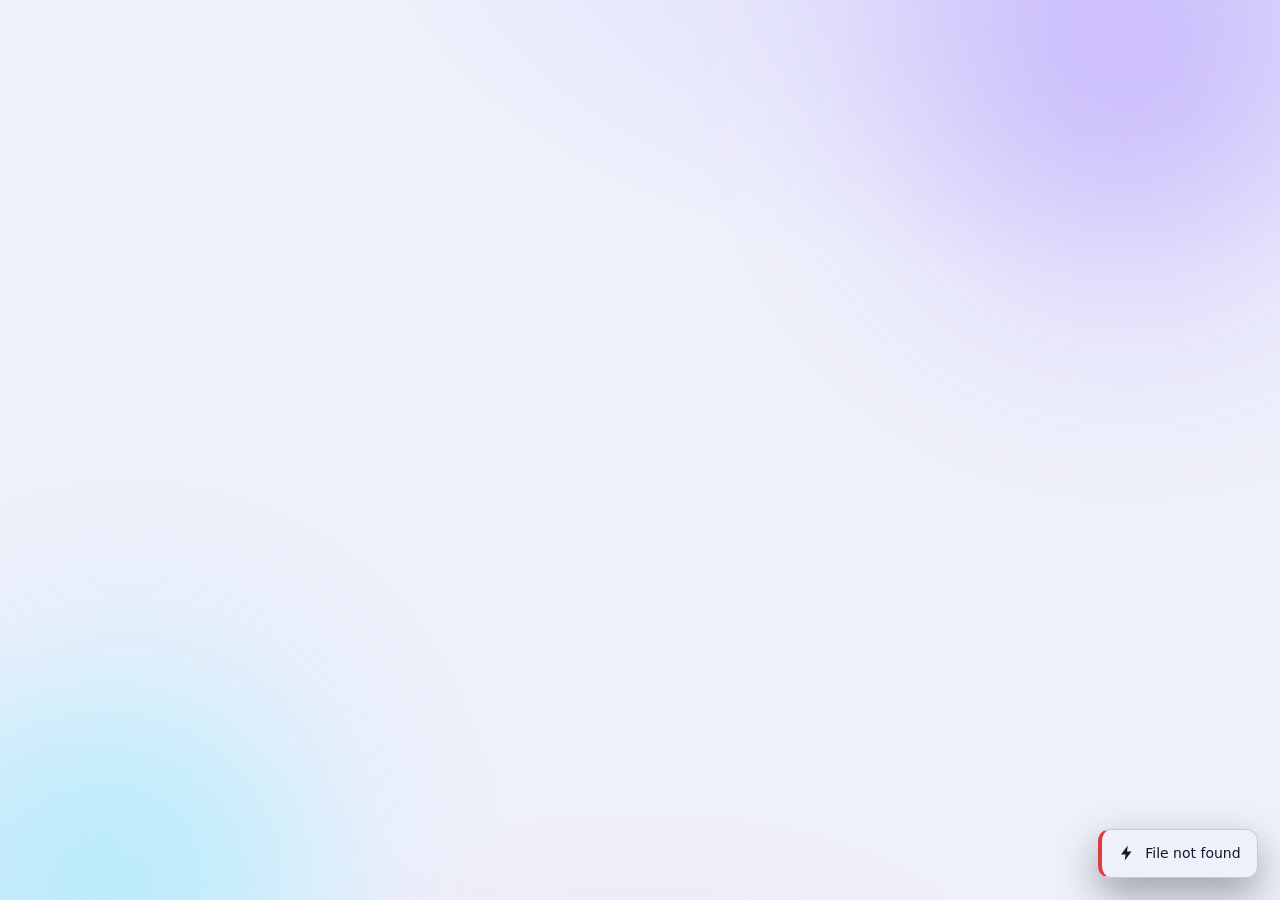
==== commit ac073ea3: "dashboard: Homa Maximalism for the embedded web dashboard The dashboard at 127.0.0.1:10820/app gets " ====
--- a/core/internal/service/web/index.html
+++ b/core/internal/service/web/index.html
@@ -4,7 +4,7 @@
   <meta charset="utf-8">
   <meta name="viewport" content="width=device-width, initial-scale=1">
   <meta name="color-scheme" content="dark light">
-  <title>Arman VPN</title>
+  <title>Homa VPN</title>
   <link rel="icon" type="image/png" href="icon.png">
   <link rel="stylesheet" href="app.css">
   <script src="app.js" defer></script>
@@ -63,7 +63,7 @@
   <div id="login-view" class="login-view" hidden>
     <form id="login-form" class="login-card">
       <div class="brand-mark big" aria-hidden="true"></div>
-      <h1>Arman VPN</h1>
+      <h1>Homa VPN</h1>
       <p class="muted">Sign in to the proxy console.</p>
       <label class="field"><span>Username</span><input name="username" autocomplete="username" required></label>
       <label class="field"><span>Password</span><input name="password" type="password" autocomplete="current-password" required data-reveal></label>
@@ -78,7 +78,7 @@
     <header class="mobile-bar">
       <button id="nav-toggle" class="btn icon" aria-label="Open the menu" aria-controls="sidebar" aria-expanded="false"><svg><use href="#i-menu"/></svg></button>
       <div class="brand-mark" aria-hidden="true"></div>
-      <span class="brand-name">Arman VPN</span>
+      <span class="brand-name">Homa VPN</span>
       <!-- The theme switch and Sign out, moved here on narrow screens
            (placeHeadButtons). -->
       <div class="bar-actions" id="bar-actions"></div>
@@ -88,7 +88,7 @@
       <div class="brand">
         <div class="brand-mark" aria-hidden="true"></div>
         <div>
-          <div class="brand-name">Arman VPN</div>
+          <div class="brand-name">Homa VPN</div>
           <div class="brand-sub">Proxy console</div>
         </div>
         <button id="nav-close" class="btn icon nav-close" aria-label="Close the menu"><svg><use href="#i-close"/></svg></button>
--- a/core/internal/service/web/app.css
+++ b/core/internal/service/web/app.css
@@ -1,4 +1,4 @@
-/* Arman VPN dashboard. Dark by default; light follows the system or the
+/* Homa VPN dashboard. Dark by default; light follows the system or the
    theme switch (data-theme on <html>). */
 :root {
   --bg: #0b0d12;
@@ -838,3 +838,194 @@
   border-radius: 10px;
   font: 12.5px/1.5 Consolas, Menlo, monospace;
 }
+
+
+/* =========================================================================
+   Homa Maximalism: the moving layer. Appended last, so it retunes the
+   theme variables and adds the motion without touching the selectors the
+   markup and app.js rely on. Everything honors prefers-reduced-motion.
+   ========================================================================= */
+:root {
+  --bg: #07091c;
+  --bg-grad: radial-gradient(1100px 620px at 82% -12%, rgba(124, 92, 255, .22), transparent 62%),
+             radial-gradient(880px 560px at -8% 108%, rgba(0, 229, 255, .13), transparent 60%),
+             radial-gradient(700px 420px at 50% 118%, rgba(255, 92, 122, .10), transparent 62%);
+  --surface: rgba(21, 24, 46, .86);
+  --surface-2: rgba(27, 31, 58, .92);
+  --surface-3: rgba(35, 40, 74, .95);
+  --border: rgba(255, 255, 255, .09);
+  --border-strong: rgba(255, 255, 255, .16);
+  --accent: #8b5cff;
+  --accent-2: #00e5ff;
+  --accent-soft: rgba(139, 92, 255, .18);
+  --gradient: linear-gradient(120deg, #00e5ff 0%, #8b5cff 48%, #ff5c7a 100%);
+  --shadow: 0 1px 0 rgba(255, 255, 255, .05) inset, 0 18px 44px rgba(3, 4, 18, .55);
+  --radius: 18px;
+  --radius-sm: 12px;
+}
+:root[data-theme="light"] {
+  --bg: #eef0fb;
+  --bg-grad: radial-gradient(1100px 620px at 82% -12%, rgba(124, 92, 255, .16), transparent 62%),
+             radial-gradient(880px 560px at -8% 108%, rgba(0, 195, 255, .12), transparent 60%),
+             radial-gradient(700px 420px at 50% 118%, rgba(255, 92, 122, .08), transparent 62%);
+  --surface: rgba(255, 255, 255, .9);
+  --surface-2: rgba(247, 248, 255, .92);
+  --surface-3: rgba(238, 240, 252, .95);
+  --border: rgba(28, 27, 74, .10);
+  --border-strong: rgba(28, 27, 74, .18);
+  --accent: #6d45f0;
+  --accent-2: #00a5cf;
+  --shadow: 0 1px 0 rgba(255, 255, 255, .6) inset, 0 16px 36px rgba(44, 38, 110, .16);
+}
+
+/* The aurora behind everything: two drifting lights, pure CSS. */
+body { position: relative; }
+body::before,
+body::after {
+  content: "";
+  position: fixed;
+  z-index: -1;
+  border-radius: 50%;
+  filter: blur(70px);
+  pointer-events: none;
+  animation: homa-drift 34s ease-in-out infinite alternate;
+}
+body::before {
+  width: 56vmax; height: 56vmax;
+  top: -22vmax; right: -16vmax;
+  background: radial-gradient(circle, rgba(139, 92, 255, .34), transparent 66%);
+}
+body::after {
+  width: 48vmax; height: 48vmax;
+  bottom: -20vmax; left: -14vmax;
+  background: radial-gradient(circle, rgba(0, 229, 255, .22), transparent 66%);
+  animation-duration: 44s;
+  animation-delay: -12s;
+}
+@keyframes homa-drift {
+  from { transform: translate3d(0, 0, 0) scale(1); }
+  50%  { transform: translate3d(-4vmax, 3vmax, 0) scale(1.12); }
+  to   { transform: translate3d(3vmax, -3vmax, 0) scale(.94); }
+}
+
+/* The brand wordmark: the gradient moves. */
+h1, .brand-name {
+  background: var(--gradient);
+  background-size: 220% 220%;
+  -webkit-background-clip: text;
+  background-clip: text;
+  -webkit-text-fill-color: transparent;
+  color: transparent;
+  animation: homa-gradient 9s ease-in-out infinite alternate;
+}
+@keyframes homa-gradient {
+  from { background-position: 0% 40%; }
+  to   { background-position: 100% 60%; }
+}
+
+/* Cards breathe on hover; the page's sections arrive one beat apart. */
+.card, .panel {
+  transition: transform .28s cubic-bezier(.2, .8, .3, 1.1),
+              box-shadow .28s ease, border-color .28s ease;
+  animation: homa-rise .5s cubic-bezier(.2, .8, .3, 1) backwards;
+}
+.card:hover, .panel:hover {
+  transform: translateY(-3px);
+  border-color: var(--border-strong);
+  box-shadow: var(--shadow), 0 0 0 1px var(--accent-soft),
+              0 14px 40px rgba(139, 92, 255, .16);
+}
+.card:nth-child(1), .panel:nth-child(1) { animation-delay: .03s; }
+.card:nth-child(2), .panel:nth-child(2) { animation-delay: .09s; }
+.card:nth-child(3), .panel:nth-child(3) { animation-delay: .15s; }
+.card:nth-child(4), .panel:nth-child(4) { animation-delay: .21s; }
+.card:nth-child(n+5), .panel:nth-child(n+5) { animation-delay: .27s; }
+@keyframes homa-rise {
+  from { opacity: 0; transform: translateY(12px) scale(.985); }
+}
+
+/* Buttons: a lift and a light. */
+button, .btn, a.btn, [role="button"] {
+  transition: transform .16s ease, box-shadow .24s ease,
+              background-color .2s ease, border-color .2s ease,
+              color .2s ease, filter .2s ease;
+}
+button:hover:not(:disabled), .btn:hover:not(:disabled), [role="button"]:hover {
+  transform: translateY(-1px);
+  filter: brightness(1.06);
+}
+button:active:not(:disabled), .btn:active:not(:disabled) {
+  transform: translateY(0) scale(.97);
+  transition-duration: .06s;
+}
+button:focus-visible, a:focus-visible, [role="button"]:focus-visible,
+input:focus-visible, select:focus-visible, textarea:focus-visible {
+  outline: 2px solid var(--accent-2);
+  outline-offset: 2px;
+  border-radius: var(--radius-sm);
+}
+button.primary, .btn.primary, button[type="submit"] {
+  box-shadow: 0 6px 22px rgba(139, 92, 255, .35);
+}
+
+/* The navigation rail: entries slide a touch. */
+nav a, .nav a, sidebar a, aside a {
+  transition: transform .2s cubic-bezier(.2, .8, .3, 1.1),
+              background-color .2s ease, color .2s ease, opacity .2s ease;
+}
+nav a:hover, .nav a:hover { transform: translateX(3px); }
+
+/* Status: the live dot pulses while it works. */
+.dot, .status-dot, .live-dot {
+  animation: homa-pulse 2.1s ease-in-out infinite;
+}
+@keyframes homa-pulse {
+  0%, 100% { box-shadow: 0 0 0 0 rgba(52, 211, 153, .45); }
+  55%      { box-shadow: 0 0 0 7px rgba(52, 211, 153, 0); }
+}
+
+/* Progress: a moving sheen over the bar. */
+.progress, progress, [role="progressbar"] { position: relative; overflow: hidden; }
+.progress::after, [role="progressbar"]::after {
+  content: "";
+  position: absolute; inset: 0;
+  background: linear-gradient(100deg, transparent 20%,
+              rgba(255, 255, 255, .28) 50%, transparent 80%);
+  transform: translateX(-100%);
+  animation: homa-sheen 2.6s ease-in-out infinite;
+}
+@keyframes homa-sheen { to { transform: translateX(100%); } }
+
+/* Tables and log lines: rows fade in as they appear. */
+tbody tr, .log-line, .log-entry {
+  animation: homa-fade .32s ease backwards;
+}
+@keyframes homa-fade { from { opacity: 0; } }
+
+/* Toasts and dialogs arrive with a spring. */
+.toast, [role="alert"], dialog, .modal {
+  animation: homa-pop .34s cubic-bezier(.2, .9, .3, 1.2);
+}
+@keyframes homa-pop {
+  from { opacity: 0; transform: translateY(10px) scale(.96); }
+}
+
+/* Spinners keep the accent. */
+.spinner, .loader { border-color: var(--accent-soft); border-top-color: var(--accent); }
+
+/* Everything changes theme smoothly. */
+body, .card, .panel, nav, header, main, input, select, textarea, button {
+  transition-property: background-color, border-color, color, box-shadow;
+  transition-duration: .3s;
+}
+
+@media (prefers-reduced-motion: reduce) {
+  body::before, body::after, h1, .brand-name, .dot, .status-dot, .live-dot,
+  .progress::after, [role="progressbar"]::after {
+    animation: none !important;
+  }
+  *, *::before, *::after {
+    animation-duration: .01ms !important;
+    transition-duration: .01ms !important;
+  }
+}
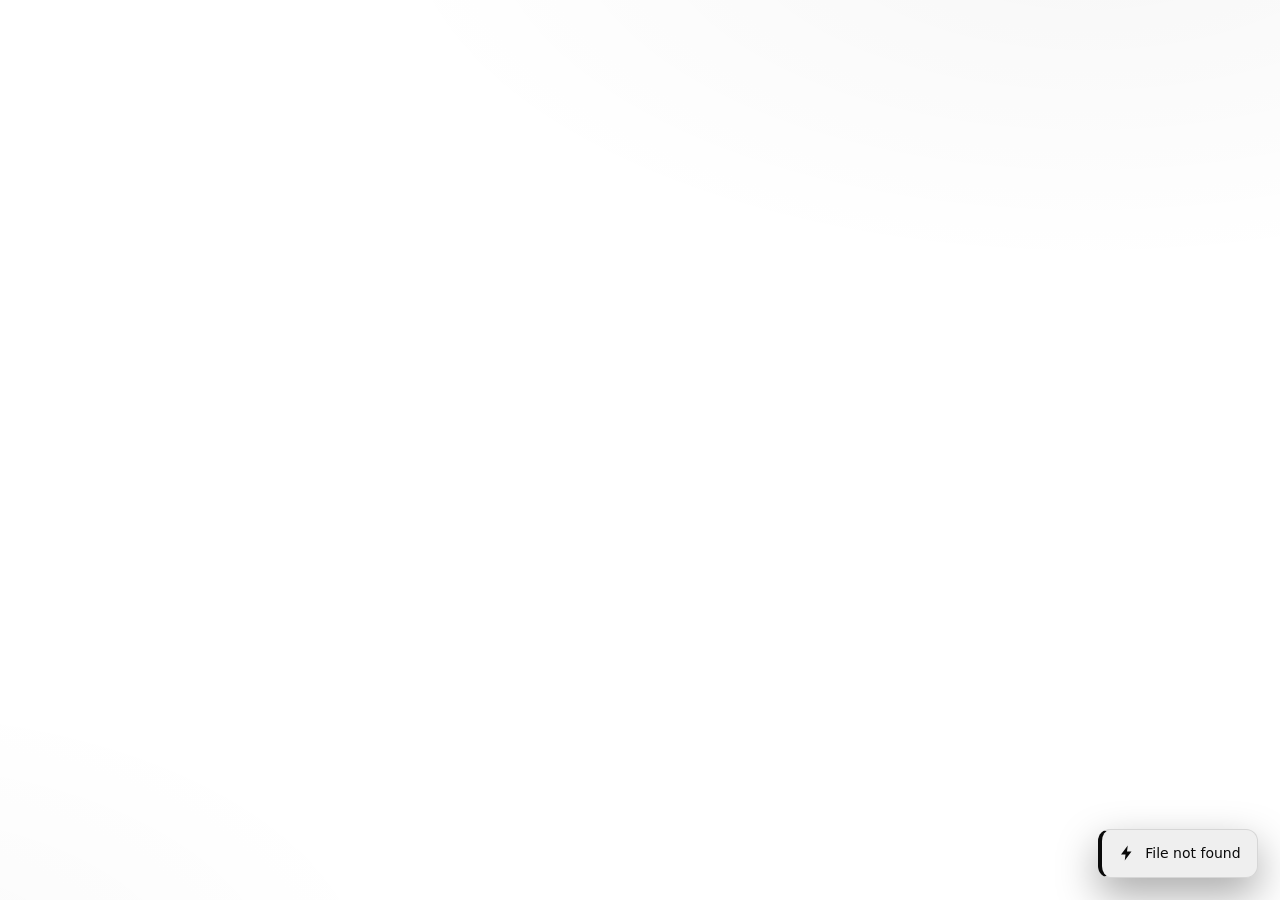
==== commit 0b5b393b: "ui: the Homa redesign - monochrome Pixel look everywhere The app keeps the palette black-and-white (" ====
--- a/core/internal/service/web/index.html
+++ b/core/internal/service/web/index.html
@@ -56,7 +56,8 @@
     <symbol id="i-flag" viewBox="0 0 24 24"><path d="M14.4 6 14 4H5v17h2v-7h5.6l.4 2h7V6z"/></symbol>
     <symbol id="i-link" viewBox="0 0 24 24"><path d="M3.9 12c0-1.71 1.39-3.1 3.1-3.1h4V7H7c-2.76 0-5 2.24-5 5s2.24 5 5 5h4v-1.9H7c-1.71 0-3.1-1.39-3.1-3.1zM8 13h8v-2H8v2zm9-6h-4v1.9h4c1.71 0 3.1 1.39 3.1 3.1s-1.39 3.1-3.1 3.1h-4V17h4c2.76 0 5-2.24 5-5s-2.24-5-5-5z"/></symbol>
     <symbol id="i-percent" viewBox="0 0 24 24"><path d="M7.5 11C9.43 11 11 9.43 11 7.5S9.43 4 7.5 4 4 5.57 4 7.5 5.57 11 7.5 11zm0-5C8.33 6 9 6.67 9 7.5S8.33 9 7.5 9 6 8.33 6 7.5 6.67 6 7.5 6zM4.0025 18.5832 18.59 3.9955l1.4142 1.4142L5.4167 19.9974zM16.5 13c-1.93 0-3.5 1.57-3.5 3.5s1.57 3.5 3.5 3.5 3.5-1.57 3.5-3.5-1.57-3.5-3.5-3.5zm0 5c-.83 0-1.5-.67-1.5-1.5s.67-1.5 1.5-1.5 1.5.67 1.5 1.5-.67 1.5-1.5 1.5z"/></symbol>
-    <symbol id="i-github" viewBox="0 0 16 16"><path d="M8 0C3.58 0 0 3.58 0 8c0 3.54 2.29 6.53 5.47 7.59.4.07.55-.17.55-.38 0-.19-.01-.82-.01-1.49-2.01.37-2.53-.49-2.69-.94-.09-.23-.48-.94-.82-1.13-.28-.15-.68-.52-.01-.53.63-.01 1.08.58 1.23.82.72 1.21 1.87.87 2.33.66.07-.52.28-.87.51-1.07-1.78-.2-3.64-.89-3.64-3.95 0-.87.31-1.59.82-2.15-.08-.2-.36-1.02.08-2.12 0 0 .67-.21 2.2.82.64-.18 1.32-.27 2-.27s1.36.09 2 .27c1.53-1.04 2.2-.82 2.2-.82.44 1.1.16 1.92.08 2.12.51.56.82 1.27.82 2.15 0 3.07-1.87 3.75-3.65 3.95.29.25.54.73.54 1.48 0 1.07-.01 1.93-.01 2.2 0 .21.15.46.55.38A8.01 8.01 0 0 0 16 8c0-4.42-3.58-8-8-8z"/></symbol>
+    <symbol id="i-instagram" viewBox="0 0 24 24"><path d="M12 2.2c3.2 0 3.6 0 4.9.1 1.2.1 1.8.2 2.2.4.6.2 1 .5 1.4.9.4.4.7.9.9 1.4.2.4.4 1.1.4 2.2.1 1.3.1 1.6.1 4.9s0 3.6-.1 4.9c-.1 1.2-.2 1.8-.4 2.2-.2.6-.5 1-.9 1.4-.4.4-.9.7-1.4.9-.4.2-1.1.4-2.2.4-1.3.1-1.6.1-4.9.1s-3.6 0-4.9-.1c-1.2-.1-1.8-.2-2.2-.4-.6-.2-1-.5-1.4-.9-.4-.4-.7-.9-.9-1.4-.2-.4-.4-1.1-.4-2.2C2.2 15.6 2.2 15.3 2.2 12s0-3.6.1-4.9c.1-1.2.2-1.8.4-2.2.2-.6.5-1 .9-1.4.4-.4.9-.7 1.4-.9.4-.2 1.1-.4 2.2-.4C8.4 2.2 8.8 2.2 12 2.2zm0 1.8c-3.1 0-3.5 0-4.8.1-1.1.1-1.7.2-2.1.4-.5.2-.9.4-1.2.8-.4.4-.6.7-.8 1.2-.2.4-.4 1-.4 2.1-.1 1.3-.1 1.6-.1 4.8s0 3.5.1 4.8c.1 1.1.2 1.7.4 2.1.2.5.4.9.8 1.2.4.4.7.6 1.2.8.4.2 1 .4 2.1.4 1.3.1 1.6.1 4.8.1s3.5 0 4.8-.1c1.1-.1 1.7-.2 2.1-.4.5-.2.9-.4 1.2-.8.4-.4.6-.7.8-1.2.2-.4.4-1 .4-2.1.1-1.3.1-1.6.1-4.8s0-3.5-.1-4.8c-.1-1.1-.2-1.7-.4-2.1-.2-.5-.4-.9-.8-1.2-.4-.4-.7-.6-1.2-.8-.4-.2-1-.4-2.1-.4-1.3-.1-1.6-.1-4.8-.1zm0 3c2.8 0 5 2.2 5 5s-2.2 5-5 5-5-2.2-5-5 2.2-5 5-5zm0 1.8c-1.8 0-3.2 1.4-3.2 3.2s1.4 3.2 3.2 3.2 3.2-1.4 3.2-3.2-1.4-3.2-3.2-3.2zm5.2-3.1c.7 0 1.2.5 1.2 1.2s-.5 1.2-1.2 1.2-1.2-.5-1.2-1.2.5-1.2 1.2-1.2z"/></symbol>
+    <symbol id="i-telegram" viewBox="0 0 24 24"><path d="M12 2a10 10 0 1 0 0 20 10 10 0 0 0 0-20zm4.7 6.7-1.6 7.4c-.1.6-.5.7-1 .5l-2.7-2-1.3 1.3c-.1.1-.3.3-.5.3l.2-2.8 5.2-4.7c.2-.2 0-.3-.3-.1l-6.4 4-2.8-.9c-.6-.2-.6-.6.1-.9l10.8-4.2c.5-.2 1 .1.8.9z"/></symbol>
     <symbol id="i-server" viewBox="0 0 24 24"><path d="M2 20h20v-4H2v4zm2-3h2v2H4v-2zM2 4v4h20V4H2zm4 3H4V5h2v2zm-4 7h20v-4H2v4zm2-3h2v2H4v-2z"/></symbol>
   </svg>
 
@@ -110,7 +111,8 @@
           </div>
         </div>
         <div class="version-tag" id="version-tag" title="Program version"></div>
-        <a class="version-tag repo-link" href="https://github.com/armanlife/arman-vpn-client" target="_blank" rel="noopener noreferrer"><svg aria-hidden="true"><use href="#i-github"/></svg><span>GitHub</span></a>
+        <a class="version-tag repo-link" href="https://instagram.com/Aliem061" target="_blank" rel="noopener noreferrer"><svg aria-hidden="true"><use href="#i-instagram"/></svg><span>Instagram</span></a>
+        <a class="version-tag repo-link" href="https://t.me/Aliem_061" target="_blank" rel="noopener noreferrer"><svg aria-hidden="true"><use href="#i-telegram"/></svg><span>Telegram</span></a>
       </div>
     </aside>
 
@@ -748,7 +750,7 @@
 
             <article class="card help-card" id="help-loop">
               <h3>The program's own connections come back to it</h3>
-              <p>Another program sends this program's own traffic into its proxy, so it cannot reach Mozilla and nothing connects. In PassWall2 on a router, turn Localhost Proxy off. In another VPN program's TUN mode (v2rayN, Clash, sing-box), let arman-vpn-core connect directly, with a process rule.</p>
+              <p>Another program sends this program's own traffic into its proxy, so it cannot reach Mozilla and nothing connects. In PassWall2 on a router, turn Localhost Proxy off. In another VPN program's TUN mode (v2rayN, Clash, sing-box), let Homa VPN connect directly, with a process rule.</p>
             </article>
 
             <article class="card help-card" id="help-routing">
--- a/core/internal/service/web/app.css
+++ b/core/internal/service/web/app.css
@@ -1,68 +1,75 @@
 /* Homa VPN dashboard. Dark by default; light follows the system or the
-   theme switch (data-theme on <html>). */
+   theme switch (data-theme on <html>). The palette is the app's own
+   monochrome: pure black and white with neutral grays between — no hue
+   anywhere, in either mode. */
 :root {
-  --bg: #0b0d12;
-  --bg-grad: radial-gradient(1200px 600px at 85% -10%, rgba(143, 107, 255, .10), transparent 60%),
-             radial-gradient(900px 500px at -10% 110%, rgba(255, 113, 57, .07), transparent 60%);
-  --surface: #12151d;
-  --surface-2: #171b25;
-  --surface-3: #1e2330;
-  --border: #242a38;
-  --border-strong: #2f3647;
-  --text: #e7e9f0;
-  --muted: #8a92a6;
-  --faint: #5d667b;
-  --accent: #8f6bff;
-  --accent-2: #ff7139;
-  --accent-soft: rgba(143, 107, 255, .14);
-  --on-accent: #ffffff;
-  --ok: #34d399;
-  --ok-soft: rgba(52, 211, 153, .13);
-  --sleep: #a5b4fc;
-  --sleep-soft: rgba(165, 180, 252, .13);
-  --warn: #fbbf24;
-  --warn-soft: rgba(251, 191, 36, .13);
-  --alert: #fb923c;
-  --alert-soft: rgba(251, 146, 60, .14);
-  --bad: #f87171;
-  --bad-soft: rgba(248, 113, 113, .13);
-  --info: #60a5fa;
-  --bar: #222837;
-  --shadow: 0 1px 0 rgba(255, 255, 255, .03) inset, 0 8px 24px rgba(0, 0, 0, .25);
-  --radius: 14px;
-  --radius-sm: 9px;
+  --bg: #000000;
+  --bg-grad: radial-gradient(1200px 600px at 85% -10%, rgba(255, 255, 255, .045), transparent 60%),
+             radial-gradient(900px 500px at -10% 110%, rgba(255, 255, 255, .028), transparent 60%);
+  --surface: #0d0d0d;
+  --surface-2: #141414;
+  --surface-3: #1a1a1a;
+  --border: #232323;
+  --border-strong: #2e2e2e;
+  --text: #f5f5f5;
+  --muted: #9e9e9e;
+  --faint: #6b6b6b;
+  --accent: #ffffff;
+  --accent-2: #ffffff;
+  --accent-soft: rgba(255, 255, 255, .10);
+  --on-accent: #000000;
+  /* The states, as the app shows them: full contrast for the live and
+     the failed ones, mid grays for the ones that wait — the words and
+     icons carry what the color used to. */
+  --ok: #ffffff;
+  --ok-soft: rgba(255, 255, 255, .12);
+  --sleep: #8a8a8a;
+  --sleep-soft: rgba(138, 138, 138, .13);
+  --warn: #bfbfbf;
+  --warn-soft: rgba(191, 191, 191, .13);
+  --alert: #d9d9d9;
+  --alert-soft: rgba(217, 217, 217, .13);
+  --bad: #ffffff;
+  --bad-soft: rgba(255, 255, 255, .14);
+  --info: #9e9e9e;
+  --bar: #1e1e1e;
+  --shadow: 0 1px 0 rgba(255, 255, 255, .03) inset, 0 8px 24px rgba(0, 0, 0, .35);
+  --radius: 16px;
+  --radius-sm: 10px;
   --sans: "Inter", "Segoe UI Variable Text", "Segoe UI", system-ui, -apple-system, Roboto, sans-serif;
   --mono: "JetBrains Mono", "Cascadia Mono", ui-monospace, Consolas, Menlo, monospace;
-  --gradient: linear-gradient(135deg, #ff9a3c 0%, #ff3d77 52%, #8f6bff 100%);
+  --gradient: linear-gradient(135deg, #ffffff 0%, #8a8a8a 100%);
   color-scheme: dark;
 }
 :root[data-theme="light"] {
-  --bg: #f4f5f9;
-  --bg-grad: radial-gradient(1200px 600px at 85% -10%, rgba(143, 107, 255, .10), transparent 60%),
-             radial-gradient(900px 500px at -10% 110%, rgba(255, 113, 57, .06), transparent 60%);
+  --bg: #ffffff;
+  --bg-grad: radial-gradient(1200px 600px at 85% -10%, rgba(0, 0, 0, .035), transparent 60%),
+             radial-gradient(900px 500px at -10% 110%, rgba(0, 0, 0, .022), transparent 60%);
   --surface: #ffffff;
-  --surface-2: #f7f8fb;
-  --surface-3: #eef0f5;
-  --border: #e3e6ee;
-  --border-strong: #d3d8e3;
-  --text: #141824;
-  --muted: #5e667a;
-  --faint: #9aa2b4;
-  --accent: #6d45f0;
-  --accent-soft: rgba(109, 69, 240, .10);
-  --ok: #0f9d6b;
-  --ok-soft: rgba(15, 157, 107, .10);
-  --sleep: #6366f1;
-  --sleep-soft: rgba(99, 102, 241, .10);
-  --warn: #b7791f;
-  --warn-soft: rgba(183, 121, 31, .12);
-  --alert: #c2410c;
-  --alert-soft: rgba(234, 88, 12, .10);
-  --bad: #dc3d3d;
-  --bad-soft: rgba(220, 61, 61, .10);
-  --info: #2563eb;
-  --bar: #e8eaf1;
-  --shadow: 0 1px 2px rgba(16, 24, 40, .05), 0 6px 20px rgba(16, 24, 40, .06);
+  --surface-2: #f6f6f6;
+  --surface-3: #efefef;
+  --border: #e4e4e4;
+  --border-strong: #d6d6d6;
+  --text: #0a0a0a;
+  --muted: #6b6b6b;
+  --faint: #9e9e9e;
+  --accent: #0a0a0a;
+  --accent-2: #0a0a0a;
+  --accent-soft: rgba(10, 10, 10, .08);
+  --on-accent: #ffffff;
+  --ok: #0a0a0a;
+  --ok-soft: rgba(10, 10, 10, .08);
+  --sleep: #8a8a8a;
+  --sleep-soft: rgba(138, 138, 138, .10);
+  --warn: #5f5f5f;
+  --warn-soft: rgba(95, 95, 95, .10);
+  --alert: #2a2a2a;
+  --alert-soft: rgba(42, 42, 42, .10);
+  --bad: #0a0a0a;
+  --bad-soft: rgba(10, 10, 10, .09);
+  --info: #6b6b6b;
+  --bar: #e9e9e9;
+  --shadow: 0 1px 2px rgba(0, 0, 0, .05), 0 6px 20px rgba(0, 0, 0, .06);
   color-scheme: light;
 }
 
@@ -183,7 +190,7 @@
 .brand-mark {
   width: 40px; height: 40px; flex: none;
   background: url("icon.png") center / contain no-repeat;
-  filter: drop-shadow(0 4px 10px rgba(20, 30, 70, .28));
+  filter: drop-shadow(0 4px 10px rgba(0, 0, 0, .35));
 }
 .brand-mark.big { width: 72px; height: 72px; margin: 0 auto 1rem; }
 .brand-name { font-weight: 700; letter-spacing: -.01em; }
@@ -414,7 +421,7 @@
 .avatar {
   width: 40px; height: 40px; border-radius: 12px; flex: none;
   display: grid; place-items: center;
-  font-weight: 700; color: #fff; background: var(--gradient);
+  font-weight: 700; color: var(--on-accent); background: var(--accent);
 }
 .account-name { font-weight: 650; overflow-wrap: anywhere; }
 .account-meta { display: flex; gap: .45rem; flex-wrap: wrap; align-items: center; margin-top: .25rem; font-size: .82rem; color: var(--muted); }
@@ -519,14 +526,14 @@
   font: 700 .78rem var(--mono); letter-spacing: .04em;
   background: var(--surface-3); border: 1px solid var(--border);
 }
-.code.rec { background: var(--gradient); color: #fff; border: 0; }
+.code.rec { background: var(--accent); color: var(--on-accent); border: 0; }
 .flag {
   width: 40px; height: 30px; flex: none; display: block;
   border-radius: 6px; object-fit: cover;
   box-shadow: 0 0 0 1px rgba(255, 255, 255, .08), 0 2px 6px rgba(0, 0, 0, .25);
 }
 :root[data-theme="light"] .flag { box-shadow: 0 0 0 1px rgba(16, 24, 40, .12), 0 1px 3px rgba(16, 24, 40, .12); }
-.flag.rec { display: grid; place-items: center; background: var(--gradient); color: #fff; }
+.flag.rec { display: grid; place-items: center; background: var(--accent); color: var(--on-accent); }
 .flag.rec svg { display: block; width: 60%; height: 60%; fill: currentColor; }
 .hero-title { display: flex; align-items: center; gap: .7rem; }
 .hero-title .flag { width: 44px; height: 33px; }
@@ -547,7 +554,7 @@
 
 /* ---------------------------------------------------------------- logs */
 .terminal {
-  background: #07090d; color: #c9d1e3;
+  background: #070707; color: #cfcfcf;
   border: 1px solid var(--border); border-radius: var(--radius);
   height: calc(100vh - 230px); min-height: 320px; overflow: auto;
   font-family: var(--mono); font-size: 12.5px;
@@ -556,13 +563,14 @@
 }
 .log-row { display: grid; grid-template-columns: 9.6rem 3.6rem 1fr; gap: .8rem; padding: .16rem 1rem; }
 .terminal .log-row:hover { background: rgba(255, 255, 255, .03); }
-.log-time { color: #5d667b; }
+.log-time { color: #6b6b6b; }
 .mini-log .log-time { color: var(--faint); }
 .log-level { font-weight: 700; }
-.log-level.INFO { color: #60a5fa; }
-.log-level.WARN { color: #fbbf24; }
-.log-level.ERROR { color: #f87171; }
-.log-level.DEBUG { color: #6b7280; }
+/* Monochrome logs, as the app's own logs page: the words carry the level. */
+.log-level.INFO { color: #9e9e9e; }
+.log-level.WARN { color: #d9d9d9; }
+.log-level.ERROR { color: #ffffff; }
+.log-level.DEBUG { color: #6b6b6b; }
 .log-msg { white-space: pre-wrap; overflow-wrap: anywhere; }
 
 /* ------------------------------------------------------------ settings */
@@ -841,87 +849,13 @@
 
 
 /* =========================================================================
-   Homa Maximalism: the moving layer. Appended last, so it retunes the
-   theme variables and adds the motion without touching the selectors the
-   markup and app.js rely on. Everything honors prefers-reduced-motion.
+   Monochrome harmony. The palette above is the whole theme; this layer
+   only adds the quiet motion: cards arrive one beat apart, hover lifts,
+   everything honors prefers-reduced-motion. No hue, no drifting lights,
+   no heavy blur.
    ========================================================================= */
-:root {
-  --bg: #07091c;
-  --bg-grad: radial-gradient(1100px 620px at 82% -12%, rgba(124, 92, 255, .22), transparent 62%),
-             radial-gradient(880px 560px at -8% 108%, rgba(0, 229, 255, .13), transparent 60%),
-             radial-gradient(700px 420px at 50% 118%, rgba(255, 92, 122, .10), transparent 62%);
-  --surface: rgba(21, 24, 46, .86);
-  --surface-2: rgba(27, 31, 58, .92);
-  --surface-3: rgba(35, 40, 74, .95);
-  --border: rgba(255, 255, 255, .09);
-  --border-strong: rgba(255, 255, 255, .16);
-  --accent: #8b5cff;
-  --accent-2: #00e5ff;
-  --accent-soft: rgba(139, 92, 255, .18);
-  --gradient: linear-gradient(120deg, #00e5ff 0%, #8b5cff 48%, #ff5c7a 100%);
-  --shadow: 0 1px 0 rgba(255, 255, 255, .05) inset, 0 18px 44px rgba(3, 4, 18, .55);
-  --radius: 18px;
-  --radius-sm: 12px;
-}
-:root[data-theme="light"] {
-  --bg: #eef0fb;
-  --bg-grad: radial-gradient(1100px 620px at 82% -12%, rgba(124, 92, 255, .16), transparent 62%),
-             radial-gradient(880px 560px at -8% 108%, rgba(0, 195, 255, .12), transparent 60%),
-             radial-gradient(700px 420px at 50% 118%, rgba(255, 92, 122, .08), transparent 62%);
-  --surface: rgba(255, 255, 255, .9);
-  --surface-2: rgba(247, 248, 255, .92);
-  --surface-3: rgba(238, 240, 252, .95);
-  --border: rgba(28, 27, 74, .10);
-  --border-strong: rgba(28, 27, 74, .18);
-  --accent: #6d45f0;
-  --accent-2: #00a5cf;
-  --shadow: 0 1px 0 rgba(255, 255, 255, .6) inset, 0 16px 36px rgba(44, 38, 110, .16);
-}
-
-/* The aurora behind everything: two drifting lights, pure CSS. */
 body { position: relative; }
-body::before,
-body::after {
-  content: "";
-  position: fixed;
-  z-index: -1;
-  border-radius: 50%;
-  filter: blur(70px);
-  pointer-events: none;
-  animation: homa-drift 34s ease-in-out infinite alternate;
-}
-body::before {
-  width: 56vmax; height: 56vmax;
-  top: -22vmax; right: -16vmax;
-  background: radial-gradient(circle, rgba(139, 92, 255, .34), transparent 66%);
-}
-body::after {
-  width: 48vmax; height: 48vmax;
-  bottom: -20vmax; left: -14vmax;
-  background: radial-gradient(circle, rgba(0, 229, 255, .22), transparent 66%);
-  animation-duration: 44s;
-  animation-delay: -12s;
-}
-@keyframes homa-drift {
-  from { transform: translate3d(0, 0, 0) scale(1); }
-  50%  { transform: translate3d(-4vmax, 3vmax, 0) scale(1.12); }
-  to   { transform: translate3d(3vmax, -3vmax, 0) scale(.94); }
-}
-
-/* The brand wordmark: the gradient moves. */
-h1, .brand-name {
-  background: var(--gradient);
-  background-size: 220% 220%;
-  -webkit-background-clip: text;
-  background-clip: text;
-  -webkit-text-fill-color: transparent;
-  color: transparent;
-  animation: homa-gradient 9s ease-in-out infinite alternate;
-}
-@keyframes homa-gradient {
-  from { background-position: 0% 40%; }
-  to   { background-position: 100% 60%; }
-}
+
 
 /* Cards breathe on hover; the page's sections arrive one beat apart. */
 .card, .panel {
@@ -933,7 +867,7 @@
   transform: translateY(-3px);
   border-color: var(--border-strong);
   box-shadow: var(--shadow), 0 0 0 1px var(--accent-soft),
-              0 14px 40px rgba(139, 92, 255, .16);
+              0 14px 40px rgba(0, 0, 0, .30);
 }
 .card:nth-child(1), .panel:nth-child(1) { animation-delay: .03s; }
 .card:nth-child(2), .panel:nth-child(2) { animation-delay: .09s; }
@@ -965,7 +899,7 @@
   border-radius: var(--radius-sm);
 }
 button.primary, .btn.primary, button[type="submit"] {
-  box-shadow: 0 6px 22px rgba(139, 92, 255, .35);
+  box-shadow: 0 6px 22px rgba(0, 0, 0, .35);
 }
 
 /* The navigation rail: entries slide a touch. */
